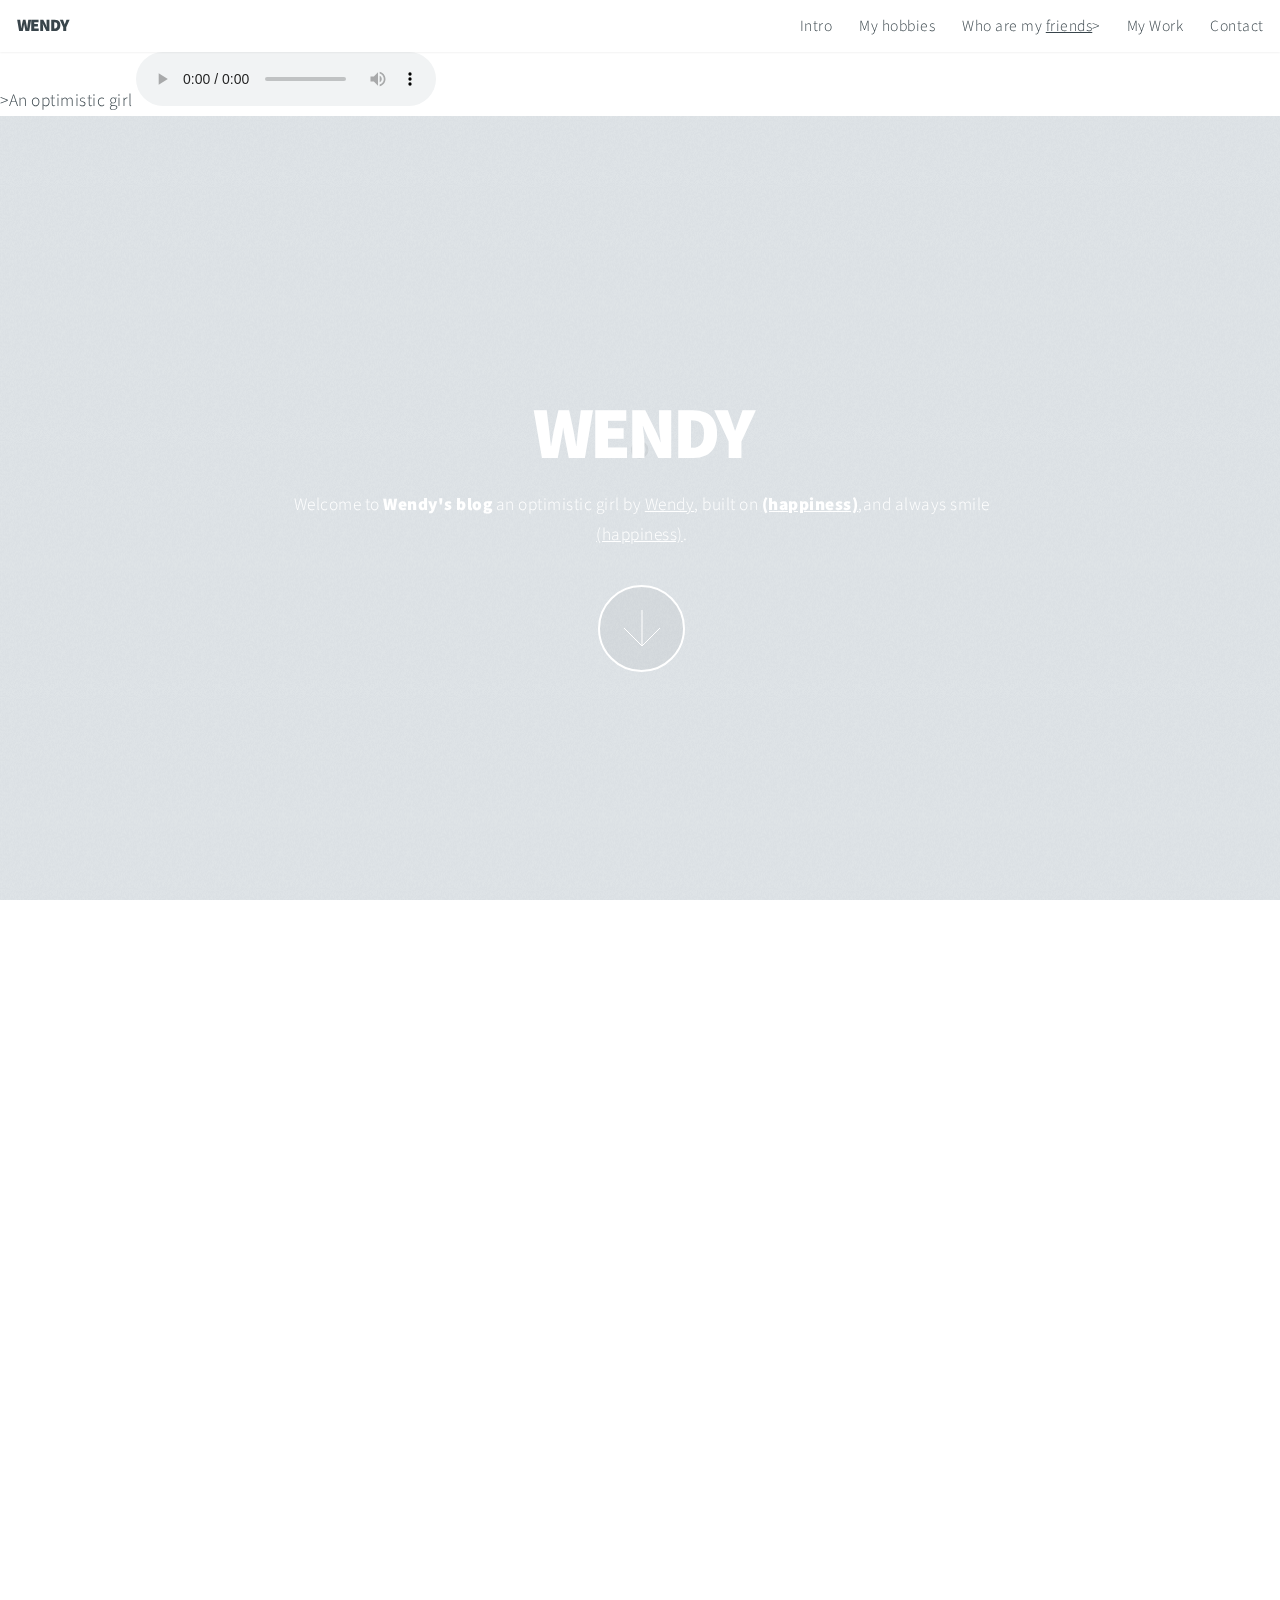
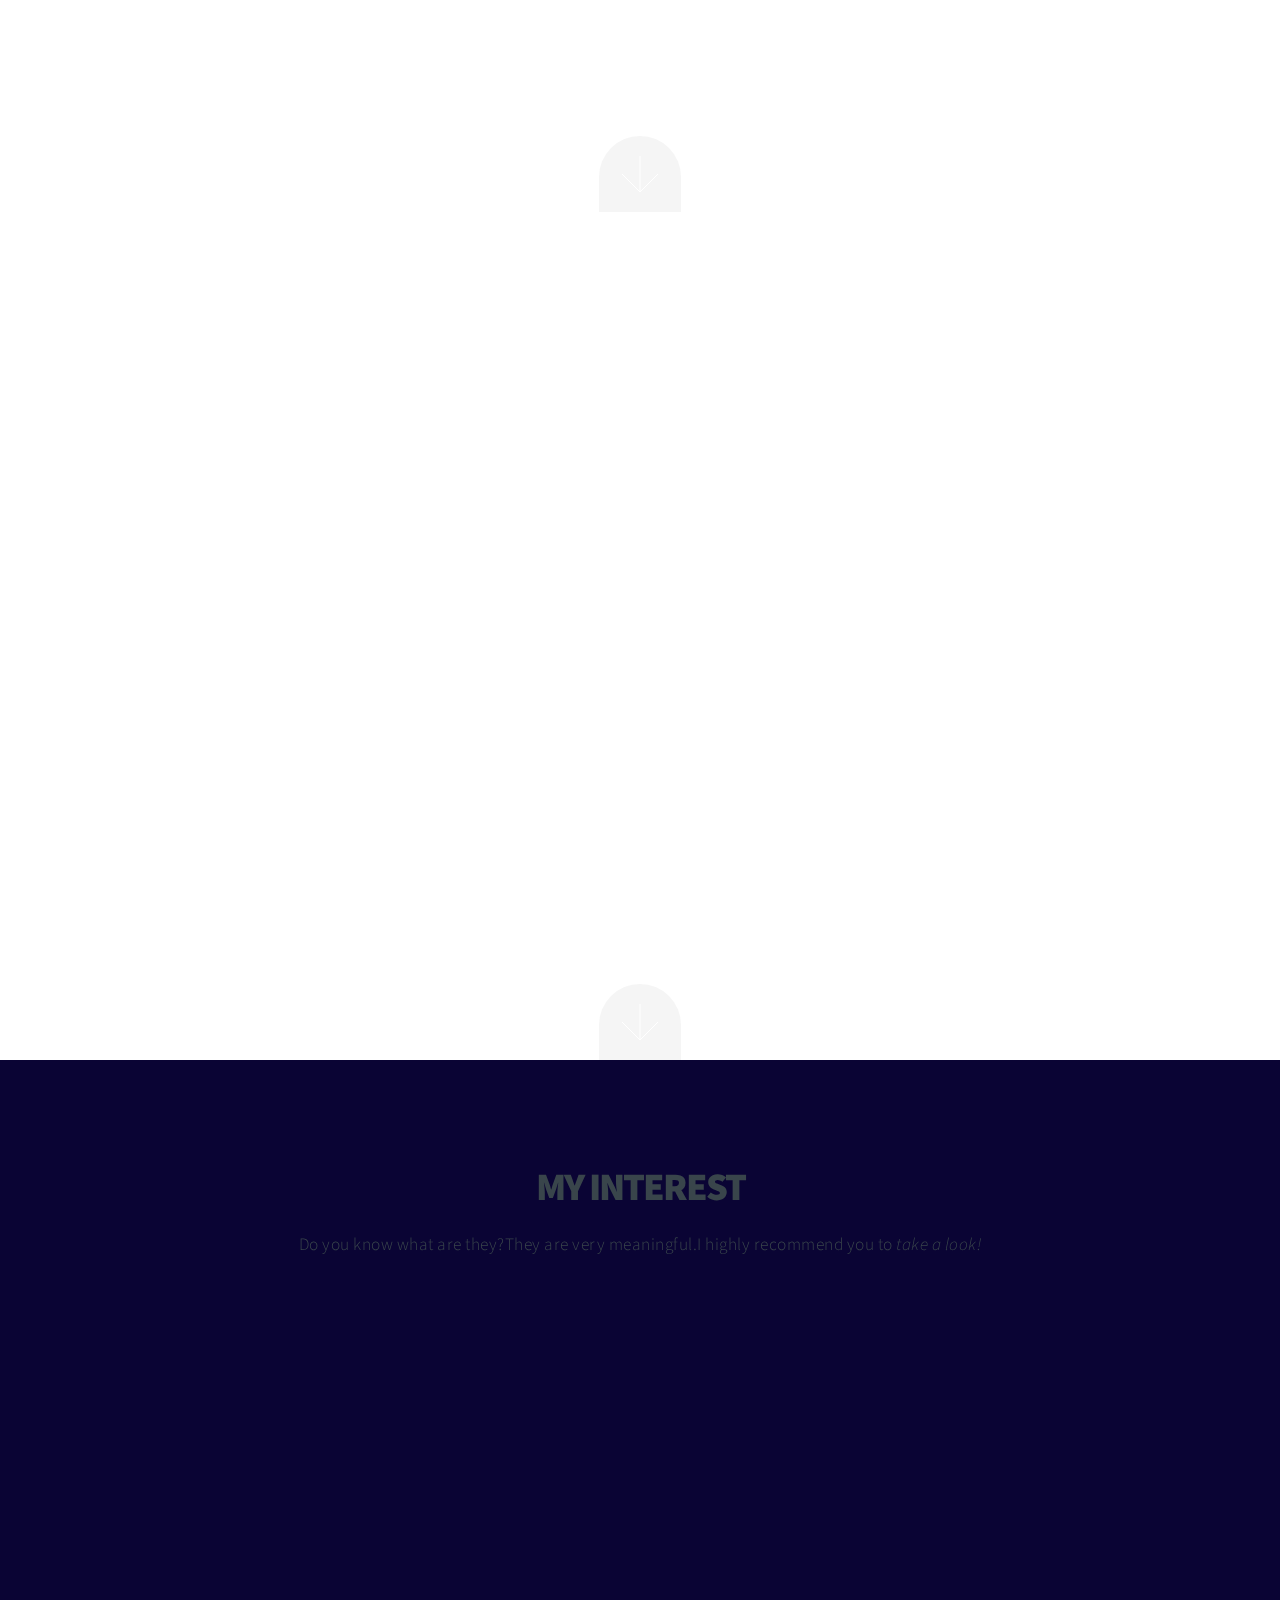
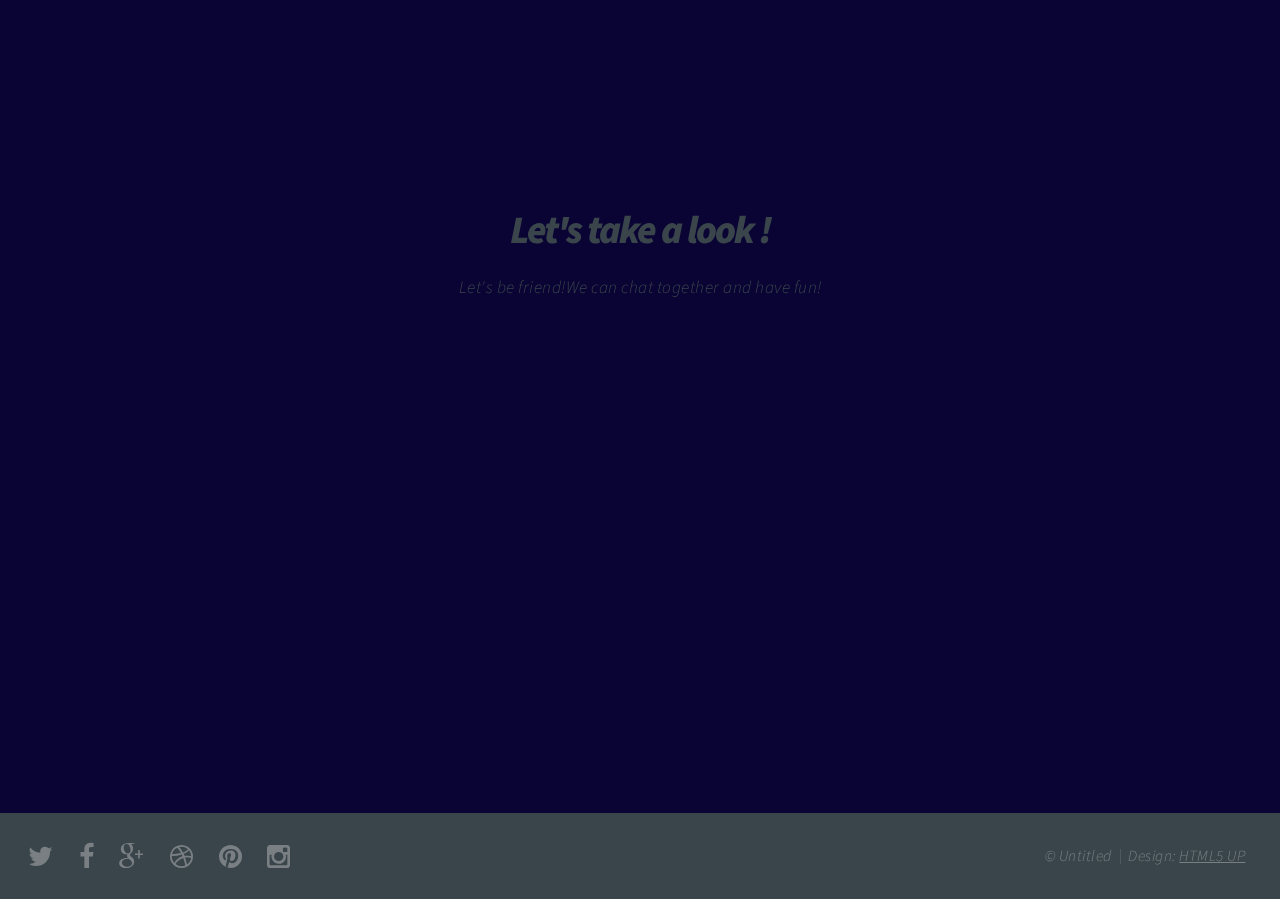
==== index.html @ cc0ff8e1 "fgiuf" ====
<!DOCTYPE HTML>
<!--
	WENDY by an optimistic girl
	html5up.net | @n33co
	Free for personal and commercial use under the CCA 3.0 license (html5up.net/license)
-->
<html>
	<head>
		<title></title>>An optimistic girl</wendyuan>
		<meta charset="utf-8" />
		<meta name="viewport" content="width=device-width, initial-scale=1" />
		<!--[if lte IE 8]><script src="assets/js/ie/html5shiv.js"></script><![endif]-->
		<link rel="stylesheet" href="assets/css/main.css" />
		<!--[if lte IE 8]><link rel="stylesheet" href="assets/css/ie8.css" /><![endif]-->
		<!--[if lte IE 9]><link rel="stylesheet" href="assets/css/ie9.css" /><![endif]-->
	</head>
	<body>
<audio controls autoplay>
  <source src="http://picosong.com/cdn/7120b35c27b510f6cd739a8b3a916fb6.mp3
" type="audio/mpeg">
Your browser does not support the audio element.
</audio>

		<!-- Header -->
			<header id="header">

				<!-- Logo -->
					<h1 id="logo">WENDY</h1>

				<!-- Nav -->
					<nav id="nav">
						<ul>
							<li><a href="#intro">Intro</a></li>
							<li><a href="#one">My hobbies</a></li>
							<li><a href="#two">Who are my <u>friends</u>></a></li>
							<li><a href="#work">My Work</a></li>
							<li><a href="#contact">Contact</a></li>
						</ul>
					</nav>

			</header>

		<!-- Intro -->
			<section id="intro" class="main style1 dark fullscreen">
				<div class="content container 75%">
					<header>
						<h2>WENDY</h2>
					</header>
					<p>Welcome to <strong>Wendy's blog</strong> an optimistic girl
					by <a href="http://weknowyourdreamz.com/images/happy/happy-03.jpg">Wendy</a>, built on <strong><a href="https://happyologist.co.uk/wp-content/uploads/happy.jpeg">(happiness)</a></strong>,and always smile <a href="http://weknowyourdreamz.com/images/happy/happy-03.jpg">(happiness)</a>.</p>
					<footer>
						<a href="#one" class="button style2 down">More</a>
					</footer>
				</div>
			</section>

		<!-- One -->
			<section id="one" class="main style2 right dark fullscreen">
				<div class="content box style2">
					<header>
						<h2>What do I love?</h2>
					</header>
					<p>I love dogs.They are so cute 
					</p>
				</div>
				<a href="#two" class="button style2 down anchored">Next</a>
			</section>

		<!-- Two -->
			<section id="two" class="main style2 left dark fullscreen">
				<div class="content box style2">
					<header>
						<h2>Who are my <u>friends</u>?</h2>
					</header>
					<p>My good friends are Antonia and Margaret.</p>
				</div>
				<a href="#work" class="button style2 down anchored">Next</a>
			</section>

		<!-- Work -->
			<section id="work" class="main style3 primary">
				<div class="content container">
					<header>
						<h2>MY INTEREST</h2>
						<p>Do you know what are they?They are very meaningful.I highly recommend you to <i>take a look!</s></p>
					</header>

					<!-- Lightbox Gallery  -->
						<div class="container 75% gallery">
							<div class="row 0% images">
								<div class="6u 12u(mobile)"><a href="images/fulls/01.jpg" class="image fit from-left"><img src="http://www4.cscblog.jp/blog/cscblog.jp/akg/img/kanji-file-name-10247.jpg
							" title="The Anonymous Red" alt="" /></a></div>
								<div class="6u 12u(mobile)"><a href="images/fulls/02.jpg" class="image fit from-right"><img src="http://www4.cscblog.jp/blog/cscblog.jp/akg/img/kanji-file-name-10250.jpg" title="Airchitecture II" alt="" /></a></div>
							</div>
							<div class="row 0% images">
								<div class="6u 12u(mobile)"><a href="images/fulls/03.jpg" class="image fit from-left"><img src="http://p2.pstatp.com/large/3240001aa3a0a4a2448" title="Air Lounge" alt="" /></a></div>
								<div class="6u 12u(mobile)"><a href="images/fulls/04.jpg" class="image fit from-right"><img src="http://img1.gamersky.com/image2015/05/20150514cjq_3/gamersky_01small_02_2015514105363F.jpg" title="Carry on" alt="" /></a></div>
							</div>
							<div class="row 0% images">
								<div class="6u 12u(mobile)"><a href="images/fulls/05.jpg" class="image fit from-left"><img src="[data-uri]" title="The sparkling shell" alt="" /></a></div>
								<div class="6u 12u(mobile)"><a href="images/fulls/06.jpg" class="image fit from-right"><img src="[data-uri]" title="Bent IX" alt="" /></a></div>
							</div>
						</div>

				</div>
			</section>

		<!-- Contact -->
			<section id="contact" class="main style3 secondary">
				<div class="content container">
					<header>
						<h2>Let's take a look !</h2>
						<p>Let's be friend!We can chat together and have fun!</p>
					</header>
					<div class="box container 75%">

					<!-- Contact Form -->
							<form method="post" action="#">
								<div class="row 50%">
									<div class="6u 12u(mobile)"><input type="text" name="name" placeholder="Name" /></div>
									<div class="6u 12u(mobile)"><input type="email" name="email" placeholder="Email" /></div>
								</div>
								<div class="row 50%">
									<div class="12u"><textarea name="message" placeholder="Message" rows="6"></textarea></div>
								</div>
								<div class="row">
									<div class="12u">
										<ul class="actions">
											<li><input type="submit" value="Send Message" /></li>
										</ul>
									</div>
								</div>
							</form>

					</div>
				</div>
			</section>

		<!-- Footer -->
			<footer id="footer">

				<!-- Icons -->
					<ul class="actions">
						<li><a href="#" class="icon fa-twitter"><span class="label">Twitter</span></a></li>
						<li><a href="#" class="icon fa-facebook"><span class="label">Facebook</span></a></li>
						<li><a href="#" class="icon fa-google-plus"><span class="label">Google+</span></a></li>
						<li><a href="#" class="icon fa-dribbble"><span class="label">Dribbble</span></a></li>
						<li><a href="#" class="icon fa-pinterest"><span class="label">Pinterest</span></a></li>
						<li><a href="#" class="icon fa-instagram"><span class="label">Instagram</span></a></li>
					</ul>

				<!-- Menu -->
					<ul class="menu">
						<li>&copy; Untitled</li><li>Design: <a href="http://html5up.net">HTML5 UP</a></li>
					</ul>

			</footer>

		<!-- Scripts -->
			<script src="assets/js/jquery.min.js"></script>
			<script src="assets/js/jquery.poptrox.min.js"></script>
			<script src="assets/js/jquery.scrolly.min.js"></script>
			<script src="assets/js/jquery.scrollex.min.js"></script>
			<script src="assets/js/skel.min.js"></script>
			<script src="assets/js/util.js"></script>
			<!--[if lte IE 8]><script src="assets/js/ie/respond.min.js"></script><![endif]-->
			<script src="assets/js/main.js"></script>

	</body>
</html>
---- assets/css/main.css ----
@import url("http://fonts.googleapis.com/css?family=Source+Sans+Pro:300,900");
@import url("font-awesome.min.css");

/*
	Big Picture by HTML5 UP
	html5up.net | @n33co
	Free for personal and commercial use under the CCA 3.0 license (html5up.net/license)
*/

/* Reset */

	html, body, div, span, applet, object, iframe, h1, h2, h3, h4, h5, h6, p, blockquote, pre, a, abbr, acronym, address, big, cite, code, del, dfn, em, img, ins, kbd, q, s, samp, small, strike, strong, sub, sup, tt, var, b, u, i, center, dl, dt, dd, ol, ul, li, fieldset, form, label, legend, table, caption, tbody, tfoot, thead, tr, th, td, article, aside, canvas, details, embed, figure, figcaption, footer, header, hgroup, menu, nav, output, ruby, section, summary, time, mark, audio, video {
		margin: 0;
		padding: 0;
		border: 0;
		font-size: 100%;
		font: inherit;
		vertical-align: baseline;
	}

	article, aside, details, figcaption, figure, footer, header, hgroup, menu, nav, section {
		display: block;
	}

	body {
		line-height: 1;
	}

	ol, ul {
		list-style: none;
	}

	blockquote, q {
		quotes: none;
	}

	blockquote:before, blockquote:after, q:before, q:after {
		content: '';
		content: none;
	}

	table {
		border-collapse: collapse;
		border-spacing: 0;
	}

	body {
		-webkit-text-size-adjust: none;
	}

/* Box Model */

	*, *:before, *:after {
		-moz-box-sizing: border-box;
		-webkit-box-sizing: border-box;
		box-sizing: border-box;
	}

/* Containers */

	.container {
		margin-left: auto;
		margin-right: auto;
	}

	.container.\31 25\25 {
		width: 100%;
		max-width: 1800px;
		min-width: 1440px;
	}

	.container.\37 5\25 {
		width: 1080px;
	}

	.container.\35 0\25 {
		width: 720px;
	}

	.container.\32 5\25 {
		width: 360px;
	}

	.container {
		width: 1440px;
	}

	@media screen and (max-width: 1920px) {

		.container.\31 25\25 {
			width: 100%;
			max-width: 1700px;
			min-width: 1360px;
		}

		.container.\37 5\25 {
			width: 1020px;
		}

		.container.\35 0\25 {
			width: 680px;
		}

		.container.\32 5\25 {
			width: 340px;
		}

		.container {
			width: 1360px;
		}

	}

	@media screen and (max-width: 1680px) {

		.container.\31 25\25 {
			width: 100%;
			max-width: 1500px;
			min-width: 1200px;
		}

		.container.\37 5\25 {
			width: 900px;
		}

		.container.\35 0\25 {
			width: 600px;
		}

		.container.\32 5\25 {
			width: 300px;
		}

		.container {
			width: 1200px;
		}

	}

	@media screen and (max-width: 1280px) {

		.container.\31 25\25 {
			width: 100%;
			max-width: 1200px;
			min-width: 960px;
		}

		.container.\37 5\25 {
			width: 720px;
		}

		.container.\35 0\25 {
			width: 480px;
		}

		.container.\32 5\25 {
			width: 240px;
		}

		.container {
			width: 960px;
		}

	}

	@media screen and (max-width: 1000px) {

		.container.\31 25\25 {
			width: 100%;
			max-width: 118.75%;
			min-width: 95%;
		}

		.container.\37 5\25 {
			width: 71.25%;
		}

		.container.\35 0\25 {
			width: 47.5%;
		}

		.container.\32 5\25 {
			width: 23.75%;
		}

		.container {
			width: 95%;
		}

	}

	@media screen and (max-width: 736px) {

		.container.\31 25\25 {
			width: 100%;
			max-width: 118.75%;
			min-width: 95%;
		}

		.container.\37 5\25 {
			width: 71.25%;
		}

		.container.\35 0\25 {
			width: 47.5%;
		}

		.container.\32 5\25 {
			width: 23.75%;
		}

		.container {
			width: 95%;
		}

	}

	@media screen and (max-width: 480px) {

		.container.\31 25\25 {
			width: 100%;
			max-width: 118.75%;
			min-width: 95%;
		}

		.container.\37 5\25 {
			width: 71.25%;
		}

		.container.\35 0\25 {
			width: 47.5%;
		}

		.container.\32 5\25 {
			width: 23.75%;
		}

		.container {
			width: 95% !important;
		}

	}

/* Grid */

	.row {
		border-bottom: solid 1px transparent;
		-moz-box-sizing: border-box;
		-webkit-box-sizing: border-box;
		box-sizing: border-box;
	}

	.row > * {
		float: left;
		-moz-box-sizing: border-box;
		-webkit-box-sizing: border-box;
		box-sizing: border-box;
	}

	.row:after, .row:before {
		content: '';
		display: block;
		clear: both;
		height: 0;
	}

	.row.uniform > * > :first-child {
		margin-top: 0;
	}

	.row.uniform > * > :last-child {
		margin-bottom: 0;
	}

	.row.\30 \25 > * {
		padding: 0px 0 0 0px;
	}

	.row.\30 \25 {
		margin: 0px 0 -1px 0px;
	}

	.row.uniform.\30 \25 > * {
		padding: 0px 0 0 0px;
	}

	.row.uniform.\30 \25 {
		margin: 0px 0 -1px 0px;
	}

	.row > * {
		padding: 40px 0 0 40px;
	}

	.row {
		margin: -40px 0 -1px -40px;
	}

	.row.uniform > * {
		padding: 40px 0 0 40px;
	}

	.row.uniform {
		margin: -40px 0 -1px -40px;
	}

	.row.\32 00\25 > * {
		padding: 80px 0 0 80px;
	}

	.row.\32 00\25 {
		margin: -80px 0 -1px -80px;
	}

	.row.uniform.\32 00\25 > * {
		padding: 80px 0 0 80px;
	}

	.row.uniform.\32 00\25 {
		margin: -80px 0 -1px -80px;
	}

	.row.\31 50\25 > * {
		padding: 60px 0 0 60px;
	}

	.row.\31 50\25 {
		margin: -60px 0 -1px -60px;
	}

	.row.uniform.\31 50\25 > * {
		padding: 60px 0 0 60px;
	}

	.row.uniform.\31 50\25 {
		margin: -60px 0 -1px -60px;
	}

	.row.\35 0\25 > * {
		padding: 20px 0 0 20px;
	}

	.row.\35 0\25 {
		margin: -20px 0 -1px -20px;
	}

	.row.uniform.\35 0\25 > * {
		padding: 20px 0 0 20px;
	}

	.row.uniform.\35 0\25 {
		margin: -20px 0 -1px -20px;
	}

	.row.\32 5\25 > * {
		padding: 10px 0 0 10px;
	}

	.row.\32 5\25 {
		margin: -10px 0 -1px -10px;
	}

	.row.uniform.\32 5\25 > * {
		padding: 10px 0 0 10px;
	}

	.row.uniform.\32 5\25 {
		margin: -10px 0 -1px -10px;
	}

	.\31 2u, .\31 2u\24 {
		width: 100%;
		clear: none;
		margin-left: 0;
	}

	.\31 1u, .\31 1u\24 {
		width: 91.6666666667%;
		clear: none;
		margin-left: 0;
	}

	.\31 0u, .\31 0u\24 {
		width: 83.3333333333%;
		clear: none;
		margin-left: 0;
	}

	.\39 u, .\39 u\24 {
		width: 75%;
		clear: none;
		margin-left: 0;
	}

	.\38 u, .\38 u\24 {
		width: 66.6666666667%;
		clear: none;
		margin-left: 0;
	}

	.\37 u, .\37 u\24 {
		width: 58.3333333333%;
		clear: none;
		margin-left: 0;
	}

	.\36 u, .\36 u\24 {
		width: 50%;
		clear: none;
		margin-left: 0;
	}

	.\35 u, .\35 u\24 {
		width: 41.6666666667%;
		clear: none;
		margin-left: 0;
	}

	.\34 u, .\34 u\24 {
		width: 33.3333333333%;
		clear: none;
		margin-left: 0;
	}

	.\33 u, .\33 u\24 {
		width: 25%;
		clear: none;
		margin-left: 0;
	}

	.\32 u, .\32 u\24 {
		width: 16.6666666667%;
		clear: none;
		margin-left: 0;
	}

	.\31 u, .\31 u\24 {
		width: 8.3333333333%;
		clear: none;
		margin-left: 0;
	}

	.\31 2u\24 + *,
	.\31 1u\24 + *,
	.\31 0u\24 + *,
	.\39 u\24 + *,
	.\38 u\24 + *,
	.\37 u\24 + *,
	.\36 u\24 + *,
	.\35 u\24 + *,
	.\34 u\24 + *,
	.\33 u\24 + *,
	.\32 u\24 + *,
	.\31 u\24 + * {
		clear: left;
	}

	.\-11u {
		margin-left: 91.66667%;
	}

	.\-10u {
		margin-left: 83.33333%;
	}

	.\-9u {
		margin-left: 75%;
	}

	.\-8u {
		margin-left: 66.66667%;
	}

	.\-7u {
		margin-left: 58.33333%;
	}

	.\-6u {
		margin-left: 50%;
	}

	.\-5u {
		margin-left: 41.66667%;
	}

	.\-4u {
		margin-left: 33.33333%;
	}

	.\-3u {
		margin-left: 25%;
	}

	.\-2u {
		margin-left: 16.66667%;
	}

	.\-1u {
		margin-left: 8.33333%;
	}

	@media screen and (max-width: 1920px) {

		.row > * {
			padding: 40px 0 0 40px;
		}

		.row {
			margin: -40px 0 -1px -40px;
		}

		.row.uniform > * {
			padding: 40px 0 0 40px;
		}

		.row.uniform {
			margin: -40px 0 -1px -40px;
		}

		.row.\32 00\25 > * {
			padding: 80px 0 0 80px;
		}

		.row.\32 00\25 {
			margin: -80px 0 -1px -80px;
		}

		.row.uniform.\32 00\25 > * {
			padding: 80px 0 0 80px;
		}

		.row.uniform.\32 00\25 {
			margin: -80px 0 -1px -80px;
		}

		.row.\31 50\25 > * {
			padding: 60px 0 0 60px;
		}

		.row.\31 50\25 {
			margin: -60px 0 -1px -60px;
		}

		.row.uniform.\31 50\25 > * {
			padding: 60px 0 0 60px;
		}

		.row.uniform.\31 50\25 {
			margin: -60px 0 -1px -60px;
		}

		.row.\35 0\25 > * {
			padding: 20px 0 0 20px;
		}

		.row.\35 0\25 {
			margin: -20px 0 -1px -20px;
		}

		.row.uniform.\35 0\25 > * {
			padding: 20px 0 0 20px;
		}

		.row.uniform.\35 0\25 {
			margin: -20px 0 -1px -20px;
		}

		.row.\32 5\25 > * {
			padding: 10px 0 0 10px;
		}

		.row.\32 5\25 {
			margin: -10px 0 -1px -10px;
		}

		.row.uniform.\32 5\25 > * {
			padding: 10px 0 0 10px;
		}

		.row.uniform.\32 5\25 {
			margin: -10px 0 -1px -10px;
		}

		.\31 2u\28wide\29, .\31 2u\24\28wide\29 {
			width: 100%;
			clear: none;
			margin-left: 0;
		}

		.\31 1u\28wide\29, .\31 1u\24\28wide\29 {
			width: 91.6666666667%;
			clear: none;
			margin-left: 0;
		}

		.\31 0u\28wide\29, .\31 0u\24\28wide\29 {
			width: 83.3333333333%;
			clear: none;
			margin-left: 0;
		}

		.\39 u\28wide\29, .\39 u\24\28wide\29 {
			width: 75%;
			clear: none;
			margin-left: 0;
		}

		.\38 u\28wide\29, .\38 u\24\28wide\29 {
			width: 66.6666666667%;
			clear: none;
			margin-left: 0;
		}

		.\37 u\28wide\29, .\37 u\24\28wide\29 {
			width: 58.3333333333%;
			clear: none;
			margin-left: 0;
		}

		.\36 u\28wide\29, .\36 u\24\28wide\29 {
			width: 50%;
			clear: none;
			margin-left: 0;
		}

		.\35 u\28wide\29, .\35 u\24\28wide\29 {
			width: 41.6666666667%;
			clear: none;
			margin-left: 0;
		}

		.\34 u\28wide\29, .\34 u\24\28wide\29 {
			width: 33.3333333333%;
			clear: none;
			margin-left: 0;
		}

		.\33 u\28wide\29, .\33 u\24\28wide\29 {
			width: 25%;
			clear: none;
			margin-left: 0;
		}

		.\32 u\28wide\29, .\32 u\24\28wide\29 {
			width: 16.6666666667%;
			clear: none;
			margin-left: 0;
		}

		.\31 u\28wide\29, .\31 u\24\28wide\29 {
			width: 8.3333333333%;
			clear: none;
			margin-left: 0;
		}

		.\31 2u\24\28wide\29 + *,
		.\31 1u\24\28wide\29 + *,
		.\31 0u\24\28wide\29 + *,
		.\39 u\24\28wide\29 + *,
		.\38 u\24\28wide\29 + *,
		.\37 u\24\28wide\29 + *,
		.\36 u\24\28wide\29 + *,
		.\35 u\24\28wide\29 + *,
		.\34 u\24\28wide\29 + *,
		.\33 u\24\28wide\29 + *,
		.\32 u\24\28wide\29 + *,
		.\31 u\24\28wide\29 + * {
			clear: left;
		}

		.\-11u\28wide\29 {
			margin-left: 91.66667%;
		}

		.\-10u\28wide\29 {
			margin-left: 83.33333%;
		}

		.\-9u\28wide\29 {
			margin-left: 75%;
		}

		.\-8u\28wide\29 {
			margin-left: 66.66667%;
		}

		.\-7u\28wide\29 {
			margin-left: 58.33333%;
		}

		.\-6u\28wide\29 {
			margin-left: 50%;
		}

		.\-5u\28wide\29 {
			margin-left: 41.66667%;
		}

		.\-4u\28wide\29 {
			margin-left: 33.33333%;
		}

		.\-3u\28wide\29 {
			margin-left: 25%;
		}

		.\-2u\28wide\29 {
			margin-left: 16.66667%;
		}

		.\-1u\28wide\29 {
			margin-left: 8.33333%;
		}

	}

	@media screen and (max-width: 1680px) {

		.row > * {
			padding: 40px 0 0 40px;
		}

		.row {
			margin: -40px 0 -1px -40px;
		}

		.row.uniform > * {
			padding: 40px 0 0 40px;
		}

		.row.uniform {
			margin: -40px 0 -1px -40px;
		}

		.row.\32 00\25 > * {
			padding: 80px 0 0 80px;
		}

		.row.\32 00\25 {
			margin: -80px 0 -1px -80px;
		}

		.row.uniform.\32 00\25 > * {
			padding: 80px 0 0 80px;
		}

		.row.uniform.\32 00\25 {
			margin: -80px 0 -1px -80px;
		}

		.row.\31 50\25 > * {
			padding: 60px 0 0 60px;
		}

		.row.\31 50\25 {
			margin: -60px 0 -1px -60px;
		}

		.row.uniform.\31 50\25 > * {
			padding: 60px 0 0 60px;
		}

		.row.uniform.\31 50\25 {
			margin: -60px 0 -1px -60px;
		}

		.row.\35 0\25 > * {
			padding: 20px 0 0 20px;
		}

		.row.\35 0\25 {
			margin: -20px 0 -1px -20px;
		}

		.row.uniform.\35 0\25 > * {
			padding: 20px 0 0 20px;
		}

		.row.uniform.\35 0\25 {
			margin: -20px 0 -1px -20px;
		}

		.row.\32 5\25 > * {
			padding: 10px 0 0 10px;
		}

		.row.\32 5\25 {
			margin: -10px 0 -1px -10px;
		}

		.row.uniform.\32 5\25 > * {
			padding: 10px 0 0 10px;
		}

		.row.uniform.\32 5\25 {
			margin: -10px 0 -1px -10px;
		}

		.\31 2u\28normal\29, .\31 2u\24\28normal\29 {
			width: 100%;
			clear: none;
			margin-left: 0;
		}

		.\31 1u\28normal\29, .\31 1u\24\28normal\29 {
			width: 91.6666666667%;
			clear: none;
			margin-left: 0;
		}

		.\31 0u\28normal\29, .\31 0u\24\28normal\29 {
			width: 83.3333333333%;
			clear: none;
			margin-left: 0;
		}

		.\39 u\28normal\29, .\39 u\24\28normal\29 {
			width: 75%;
			clear: none;
			margin-left: 0;
		}

		.\38 u\28normal\29, .\38 u\24\28normal\29 {
			width: 66.6666666667%;
			clear: none;
			margin-left: 0;
		}

		.\37 u\28normal\29, .\37 u\24\28normal\29 {
			width: 58.3333333333%;
			clear: none;
			margin-left: 0;
		}

		.\36 u\28normal\29, .\36 u\24\28normal\29 {
			width: 50%;
			clear: none;
			margin-left: 0;
		}

		.\35 u\28normal\29, .\35 u\24\28normal\29 {
			width: 41.6666666667%;
			clear: none;
			margin-left: 0;
		}

		.\34 u\28normal\29, .\34 u\24\28normal\29 {
			width: 33.3333333333%;
			clear: none;
			margin-left: 0;
		}

		.\33 u\28normal\29, .\33 u\24\28normal\29 {
			width: 25%;
			clear: none;
			margin-left: 0;
		}

		.\32 u\28normal\29, .\32 u\24\28normal\29 {
			width: 16.6666666667%;
			clear: none;
			margin-left: 0;
		}

		.\31 u\28normal\29, .\31 u\24\28normal\29 {
			width: 8.3333333333%;
			clear: none;
			margin-left: 0;
		}

		.\31 2u\24\28normal\29 + *,
		.\31 1u\24\28normal\29 + *,
		.\31 0u\24\28normal\29 + *,
		.\39 u\24\28normal\29 + *,
		.\38 u\24\28normal\29 + *,
		.\37 u\24\28normal\29 + *,
		.\36 u\24\28normal\29 + *,
		.\35 u\24\28normal\29 + *,
		.\34 u\24\28normal\29 + *,
		.\33 u\24\28normal\29 + *,
		.\32 u\24\28normal\29 + *,
		.\31 u\24\28normal\29 + * {
			clear: left;
		}

		.\-11u\28normal\29 {
			margin-left: 91.66667%;
		}

		.\-10u\28normal\29 {
			margin-left: 83.33333%;
		}

		.\-9u\28normal\29 {
			margin-left: 75%;
		}

		.\-8u\28normal\29 {
			margin-left: 66.66667%;
		}

		.\-7u\28normal\29 {
			margin-left: 58.33333%;
		}

		.\-6u\28normal\29 {
			margin-left: 50%;
		}

		.\-5u\28normal\29 {
			margin-left: 41.66667%;
		}

		.\-4u\28normal\29 {
			margin-left: 33.33333%;
		}

		.\-3u\28normal\29 {
			margin-left: 25%;
		}

		.\-2u\28normal\29 {
			margin-left: 16.66667%;
		}

		.\-1u\28normal\29 {
			margin-left: 8.33333%;
		}

	}

	@media screen and (max-width: 1280px) {

		.row > * {
			padding: 40px 0 0 40px;
		}

		.row {
			margin: -40px 0 -1px -40px;
		}

		.row.uniform > * {
			padding: 40px 0 0 40px;
		}

		.row.uniform {
			margin: -40px 0 -1px -40px;
		}

		.row.\32 00\25 > * {
			padding: 80px 0 0 80px;
		}

		.row.\32 00\25 {
			margin: -80px 0 -1px -80px;
		}

		.row.uniform.\32 00\25 > * {
			padding: 80px 0 0 80px;
		}

		.row.uniform.\32 00\25 {
			margin: -80px 0 -1px -80px;
		}

		.row.\31 50\25 > * {
			padding: 60px 0 0 60px;
		}

		.row.\31 50\25 {
			margin: -60px 0 -1px -60px;
		}

		.row.uniform.\31 50\25 > * {
			padding: 60px 0 0 60px;
		}

		.row.uniform.\31 50\25 {
			margin: -60px 0 -1px -60px;
		}

		.row.\35 0\25 > * {
			padding: 20px 0 0 20px;
		}

		.row.\35 0\25 {
			margin: -20px 0 -1px -20px;
		}

		.row.uniform.\35 0\25 > * {
			padding: 20px 0 0 20px;
		}

		.row.uniform.\35 0\25 {
			margin: -20px 0 -1px -20px;
		}

		.row.\32 5\25 > * {
			padding: 10px 0 0 10px;
		}

		.row.\32 5\25 {
			margin: -10px 0 -1px -10px;
		}

		.row.uniform.\32 5\25 > * {
			padding: 10px 0 0 10px;
		}

		.row.uniform.\32 5\25 {
			margin: -10px 0 -1px -10px;
		}

		.\31 2u\28narrow\29, .\31 2u\24\28narrow\29 {
			width: 100%;
			clear: none;
			margin-left: 0;
		}

		.\31 1u\28narrow\29, .\31 1u\24\28narrow\29 {
			width: 91.6666666667%;
			clear: none;
			margin-left: 0;
		}

		.\31 0u\28narrow\29, .\31 0u\24\28narrow\29 {
			width: 83.3333333333%;
			clear: none;
			margin-left: 0;
		}

		.\39 u\28narrow\29, .\39 u\24\28narrow\29 {
			width: 75%;
			clear: none;
			margin-left: 0;
		}

		.\38 u\28narrow\29, .\38 u\24\28narrow\29 {
			width: 66.6666666667%;
			clear: none;
			margin-left: 0;
		}

		.\37 u\28narrow\29, .\37 u\24\28narrow\29 {
			width: 58.3333333333%;
			clear: none;
			margin-left: 0;
		}

		.\36 u\28narrow\29, .\36 u\24\28narrow\29 {
			width: 50%;
			clear: none;
			margin-left: 0;
		}

		.\35 u\28narrow\29, .\35 u\24\28narrow\29 {
			width: 41.6666666667%;
			clear: none;
			margin-left: 0;
		}

		.\34 u\28narrow\29, .\34 u\24\28narrow\29 {
			width: 33.3333333333%;
			clear: none;
			margin-left: 0;
		}

		.\33 u\28narrow\29, .\33 u\24\28narrow\29 {
			width: 25%;
			clear: none;
			margin-left: 0;
		}

		.\32 u\28narrow\29, .\32 u\24\28narrow\29 {
			width: 16.6666666667%;
			clear: none;
			margin-left: 0;
		}

		.\31 u\28narrow\29, .\31 u\24\28narrow\29 {
			width: 8.3333333333%;
			clear: none;
			margin-left: 0;
		}

		.\31 2u\24\28narrow\29 + *,
		.\31 1u\24\28narrow\29 + *,
		.\31 0u\24\28narrow\29 + *,
		.\39 u\24\28narrow\29 + *,
		.\38 u\24\28narrow\29 + *,
		.\37 u\24\28narrow\29 + *,
		.\36 u\24\28narrow\29 + *,
		.\35 u\24\28narrow\29 + *,
		.\34 u\24\28narrow\29 + *,
		.\33 u\24\28narrow\29 + *,
		.\32 u\24\28narrow\29 + *,
		.\31 u\24\28narrow\29 + * {
			clear: left;
		}

		.\-11u\28narrow\29 {
			margin-left: 91.66667%;
		}

		.\-10u\28narrow\29 {
			margin-left: 83.33333%;
		}

		.\-9u\28narrow\29 {
			margin-left: 75%;
		}

		.\-8u\28narrow\29 {
			margin-left: 66.66667%;
		}

		.\-7u\28narrow\29 {
			margin-left: 58.33333%;
		}

		.\-6u\28narrow\29 {
			margin-left: 50%;
		}

		.\-5u\28narrow\29 {
			margin-left: 41.66667%;
		}

		.\-4u\28narrow\29 {
			margin-left: 33.33333%;
		}

		.\-3u\28narrow\29 {
			margin-left: 25%;
		}

		.\-2u\28narrow\29 {
			margin-left: 16.66667%;
		}

		.\-1u\28narrow\29 {
			margin-left: 8.33333%;
		}

	}

	@media screen and (max-width: 1000px) {

		.row > * {
			padding: 40px 0 0 40px;
		}

		.row {
			margin: -40px 0 -1px -40px;
		}

		.row.uniform > * {
			padding: 40px 0 0 40px;
		}

		.row.uniform {
			margin: -40px 0 -1px -40px;
		}

		.row.\32 00\25 > * {
			padding: 80px 0 0 80px;
		}

		.row.\32 00\25 {
			margin: -80px 0 -1px -80px;
		}

		.row.uniform.\32 00\25 > * {
			padding: 80px 0 0 80px;
		}

		.row.uniform.\32 00\25 {
			margin: -80px 0 -1px -80px;
		}

		.row.\31 50\25 > * {
			padding: 60px 0 0 60px;
		}

		.row.\31 50\25 {
			margin: -60px 0 -1px -60px;
		}

		.row.uniform.\31 50\25 > * {
			padding: 60px 0 0 60px;
		}

		.row.uniform.\31 50\25 {
			margin: -60px 0 -1px -60px;
		}

		.row.\35 0\25 > * {
			padding: 20px 0 0 20px;
		}

		.row.\35 0\25 {
			margin: -20px 0 -1px -20px;
		}

		.row.uniform.\35 0\25 > * {
			padding: 20px 0 0 20px;
		}

		.row.uniform.\35 0\25 {
			margin: -20px 0 -1px -20px;
		}

		.row.\32 5\25 > * {
			padding: 10px 0 0 10px;
		}

		.row.\32 5\25 {
			margin: -10px 0 -1px -10px;
		}

		.row.uniform.\32 5\25 > * {
			padding: 10px 0 0 10px;
		}

		.row.uniform.\32 5\25 {
			margin: -10px 0 -1px -10px;
		}

		.\31 2u\28narrower\29, .\31 2u\24\28narrower\29 {
			width: 100%;
			clear: none;
			margin-left: 0;
		}

		.\31 1u\28narrower\29, .\31 1u\24\28narrower\29 {
			width: 91.6666666667%;
			clear: none;
			margin-left: 0;
		}

		.\31 0u\28narrower\29, .\31 0u\24\28narrower\29 {
			width: 83.3333333333%;
			clear: none;
			margin-left: 0;
		}

		.\39 u\28narrower\29, .\39 u\24\28narrower\29 {
			width: 75%;
			clear: none;
			margin-left: 0;
		}

		.\38 u\28narrower\29, .\38 u\24\28narrower\29 {
			width: 66.6666666667%;
			clear: none;
			margin-left: 0;
		}

		.\37 u\28narrower\29, .\37 u\24\28narrower\29 {
			width: 58.3333333333%;
			clear: none;
			margin-left: 0;
		}

		.\36 u\28narrower\29, .\36 u\24\28narrower\29 {
			width: 50%;
			clear: none;
			margin-left: 0;
		}

		.\35 u\28narrower\29, .\35 u\24\28narrower\29 {
			width: 41.6666666667%;
			clear: none;
			margin-left: 0;
		}

		.\34 u\28narrower\29, .\34 u\24\28narrower\29 {
			width: 33.3333333333%;
			clear: none;
			margin-left: 0;
		}

		.\33 u\28narrower\29, .\33 u\24\28narrower\29 {
			width: 25%;
			clear: none;
			margin-left: 0;
		}

		.\32 u\28narrower\29, .\32 u\24\28narrower\29 {
			width: 16.6666666667%;
			clear: none;
			margin-left: 0;
		}

		.\31 u\28narrower\29, .\31 u\24\28narrower\29 {
			width: 8.3333333333%;
			clear: none;
			margin-left: 0;
		}

		.\31 2u\24\28narrower\29 + *,
		.\31 1u\24\28narrower\29 + *,
		.\31 0u\24\28narrower\29 + *,
		.\39 u\24\28narrower\29 + *,
		.\38 u\24\28narrower\29 + *,
		.\37 u\24\28narrower\29 + *,
		.\36 u\24\28narrower\29 + *,
		.\35 u\24\28narrower\29 + *,
		.\34 u\24\28narrower\29 + *,
		.\33 u\24\28narrower\29 + *,
		.\32 u\24\28narrower\29 + *,
		.\31 u\24\28narrower\29 + * {
			clear: left;
		}

		.\-11u\28narrower\29 {
			margin-left: 91.66667%;
		}

		.\-10u\28narrower\29 {
			margin-left: 83.33333%;
		}

		.\-9u\28narrower\29 {
			margin-left: 75%;
		}

		.\-8u\28narrower\29 {
			margin-left: 66.66667%;
		}

		.\-7u\28narrower\29 {
			margin-left: 58.33333%;
		}

		.\-6u\28narrower\29 {
			margin-left: 50%;
		}

		.\-5u\28narrower\29 {
			margin-left: 41.66667%;
		}

		.\-4u\28narrower\29 {
			margin-left: 33.33333%;
		}

		.\-3u\28narrower\29 {
			margin-left: 25%;
		}

		.\-2u\28narrower\29 {
			margin-left: 16.66667%;
		}

		.\-1u\28narrower\29 {
			margin-left: 8.33333%;
		}

	}

	@media screen and (max-width: 736px) {

		.row > * {
			padding: 20px 0 0 20px;
		}

		.row {
			margin: -20px 0 -1px -20px;
		}

		.row.uniform > * {
			padding: 20px 0 0 20px;
		}

		.row.uniform {
			margin: -20px 0 -1px -20px;
		}

		.row.\32 00\25 > * {
			padding: 40px 0 0 40px;
		}

		.row.\32 00\25 {
			margin: -40px 0 -1px -40px;
		}

		.row.uniform.\32 00\25 > * {
			padding: 40px 0 0 40px;
		}

		.row.uniform.\32 00\25 {
			margin: -40px 0 -1px -40px;
		}

		.row.\31 50\25 > * {
			padding: 30px 0 0 30px;
		}

		.row.\31 50\25 {
			margin: -30px 0 -1px -30px;
		}

		.row.uniform.\31 50\25 > * {
			padding: 30px 0 0 30px;
		}

		.row.uniform.\31 50\25 {
			margin: -30px 0 -1px -30px;
		}

		.row.\35 0\25 > * {
			padding: 10px 0 0 10px;
		}

		.row.\35 0\25 {
			margin: -10px 0 -1px -10px;
		}

		.row.uniform.\35 0\25 > * {
			padding: 10px 0 0 10px;
		}

		.row.uniform.\35 0\25 {
			margin: -10px 0 -1px -10px;
		}

		.row.\32 5\25 > * {
			padding: 5px 0 0 5px;
		}

		.row.\32 5\25 {
			margin: -5px 0 -1px -5px;
		}

		.row.uniform.\32 5\25 > * {
			padding: 5px 0 0 5px;
		}

		.row.uniform.\32 5\25 {
			margin: -5px 0 -1px -5px;
		}

		.\31 2u\28mobile\29, .\31 2u\24\28mobile\29 {
			width: 100%;
			clear: none;
			margin-left: 0;
		}

		.\31 1u\28mobile\29, .\31 1u\24\28mobile\29 {
			width: 91.6666666667%;
			clear: none;
			margin-left: 0;
		}

		.\31 0u\28mobile\29, .\31 0u\24\28mobile\29 {
			width: 83.3333333333%;
			clear: none;
			margin-left: 0;
		}

		.\39 u\28mobile\29, .\39 u\24\28mobile\29 {
			width: 75%;
			clear: none;
			margin-left: 0;
		}

		.\38 u\28mobile\29, .\38 u\24\28mobile\29 {
			width: 66.6666666667%;
			clear: none;
			margin-left: 0;
		}

		.\37 u\28mobile\29, .\37 u\24\28mobile\29 {
			width: 58.3333333333%;
			clear: none;
			margin-left: 0;
		}

		.\36 u\28mobile\29, .\36 u\24\28mobile\29 {
			width: 50%;
			clear: none;
			margin-left: 0;
		}

		.\35 u\28mobile\29, .\35 u\24\28mobile\29 {
			width: 41.6666666667%;
			clear: none;
			margin-left: 0;
		}

		.\34 u\28mobile\29, .\34 u\24\28mobile\29 {
			width: 33.3333333333%;
			clear: none;
			margin-left: 0;
		}

		.\33 u\28mobile\29, .\33 u\24\28mobile\29 {
			width: 25%;
			clear: none;
			margin-left: 0;
		}

		.\32 u\28mobile\29, .\32 u\24\28mobile\29 {
			width: 16.6666666667%;
			clear: none;
			margin-left: 0;
		}

		.\31 u\28mobile\29, .\31 u\24\28mobile\29 {
			width: 8.3333333333%;
			clear: none;
			margin-left: 0;
		}

		.\31 2u\24\28mobile\29 + *,
		.\31 1u\24\28mobile\29 + *,
		.\31 0u\24\28mobile\29 + *,
		.\39 u\24\28mobile\29 + *,
		.\38 u\24\28mobile\29 + *,
		.\37 u\24\28mobile\29 + *,
		.\36 u\24\28mobile\29 + *,
		.\35 u\24\28mobile\29 + *,
		.\34 u\24\28mobile\29 + *,
		.\33 u\24\28mobile\29 + *,
		.\32 u\24\28mobile\29 + *,
		.\31 u\24\28mobile\29 + * {
			clear: left;
		}

		.\-11u\28mobile\29 {
			margin-left: 91.66667%;
		}

		.\-10u\28mobile\29 {
			margin-left: 83.33333%;
		}

		.\-9u\28mobile\29 {
			margin-left: 75%;
		}

		.\-8u\28mobile\29 {
			margin-left: 66.66667%;
		}

		.\-7u\28mobile\29 {
			margin-left: 58.33333%;
		}

		.\-6u\28mobile\29 {
			margin-left: 50%;
		}

		.\-5u\28mobile\29 {
			margin-left: 41.66667%;
		}

		.\-4u\28mobile\29 {
			margin-left: 33.33333%;
		}

		.\-3u\28mobile\29 {
			margin-left: 25%;
		}

		.\-2u\28mobile\29 {
			margin-left: 16.66667%;
		}

		.\-1u\28mobile\29 {
			margin-left: 8.33333%;
		}

	}

	@media screen and (max-width: 480px) {

		.row > * {
			padding: 20px 0 0 20px;
		}

		.row {
			margin: -20px 0 -1px -20px;
		}

		.row.uniform > * {
			padding: 20px 0 0 20px;
		}

		.row.uniform {
			margin: -20px 0 -1px -20px;
		}

		.row.\32 00\25 > * {
			padding: 40px 0 0 40px;
		}

		.row.\32 00\25 {
			margin: -40px 0 -1px -40px;
		}

		.row.uniform.\32 00\25 > * {
			padding: 40px 0 0 40px;
		}

		.row.uniform.\32 00\25 {
			margin: -40px 0 -1px -40px;
		}

		.row.\31 50\25 > * {
			padding: 30px 0 0 30px;
		}

		.row.\31 50\25 {
			margin: -30px 0 -1px -30px;
		}

		.row.uniform.\31 50\25 > * {
			padding: 30px 0 0 30px;
		}

		.row.uniform.\31 50\25 {
			margin: -30px 0 -1px -30px;
		}

		.row.\35 0\25 > * {
			padding: 10px 0 0 10px;
		}

		.row.\35 0\25 {
			margin: -10px 0 -1px -10px;
		}

		.row.uniform.\35 0\25 > * {
			padding: 10px 0 0 10px;
		}

		.row.uniform.\35 0\25 {
			margin: -10px 0 -1px -10px;
		}

		.row.\32 5\25 > * {
			padding: 5px 0 0 5px;
		}

		.row.\32 5\25 {
			margin: -5px 0 -1px -5px;
		}

		.row.uniform.\32 5\25 > * {
			padding: 5px 0 0 5px;
		}

		.row.uniform.\32 5\25 {
			margin: -5px 0 -1px -5px;
		}

		.\31 2u\28mobilenarrow\29, .\31 2u\24\28mobilenarrow\29 {
			width: 100%;
			clear: none;
			margin-left: 0;
		}

		.\31 1u\28mobilenarrow\29, .\31 1u\24\28mobilenarrow\29 {
			width: 91.6666666667%;
			clear: none;
			margin-left: 0;
		}

		.\31 0u\28mobilenarrow\29, .\31 0u\24\28mobilenarrow\29 {
			width: 83.3333333333%;
			clear: none;
			margin-left: 0;
		}

		.\39 u\28mobilenarrow\29, .\39 u\24\28mobilenarrow\29 {
			width: 75%;
			clear: none;
			margin-left: 0;
		}

		.\38 u\28mobilenarrow\29, .\38 u\24\28mobilenarrow\29 {
			width: 66.6666666667%;
			clear: none;
			margin-left: 0;
		}

		.\37 u\28mobilenarrow\29, .\37 u\24\28mobilenarrow\29 {
			width: 58.3333333333%;
			clear: none;
			margin-left: 0;
		}

		.\36 u\28mobilenarrow\29, .\36 u\24\28mobilenarrow\29 {
			width: 50%;
			clear: none;
			margin-left: 0;
		}

		.\35 u\28mobilenarrow\29, .\35 u\24\28mobilenarrow\29 {
			width: 41.6666666667%;
			clear: none;
			margin-left: 0;
		}

		.\34 u\28mobilenarrow\29, .\34 u\24\28mobilenarrow\29 {
			width: 33.3333333333%;
			clear: none;
			margin-left: 0;
		}

		.\33 u\28mobilenarrow\29, .\33 u\24\28mobilenarrow\29 {
			width: 25%;
			clear: none;
			margin-left: 0;
		}

		.\32 u\28mobilenarrow\29, .\32 u\24\28mobilenarrow\29 {
			width: 16.6666666667%;
			clear: none;
			margin-left: 0;
		}

		.\31 u\28mobilenarrow\29, .\31 u\24\28mobilenarrow\29 {
			width: 8.3333333333%;
			clear: none;
			margin-left: 0;
		}

		.\31 2u\24\28mobilenarrow\29 + *,
		.\31 1u\24\28mobilenarrow\29 + *,
		.\31 0u\24\28mobilenarrow\29 + *,
		.\39 u\24\28mobilenarrow\29 + *,
		.\38 u\24\28mobilenarrow\29 + *,
		.\37 u\24\28mobilenarrow\29 + *,
		.\36 u\24\28mobilenarrow\29 + *,
		.\35 u\24\28mobilenarrow\29 + *,
		.\34 u\24\28mobilenarrow\29 + *,
		.\33 u\24\28mobilenarrow\29 + *,
		.\32 u\24\28mobilenarrow\29 + *,
		.\31 u\24\28mobilenarrow\29 + * {
			clear: left;
		}

		.\-11u\28mobilenarrow\29 {
			margin-left: 91.66667%;
		}

		.\-10u\28mobilenarrow\29 {
			margin-left: 83.33333%;
		}

		.\-9u\28mobilenarrow\29 {
			margin-left: 75%;
		}

		.\-8u\28mobilenarrow\29 {
			margin-left: 66.66667%;
		}

		.\-7u\28mobilenarrow\29 {
			margin-left: 58.33333%;
		}

		.\-6u\28mobilenarrow\29 {
			margin-left: 50%;
		}

		.\-5u\28mobilenarrow\29 {
			margin-left: 41.66667%;
		}

		.\-4u\28mobilenarrow\29 {
			margin-left: 33.33333%;
		}

		.\-3u\28mobilenarrow\29 {
			margin-left: 25%;
		}

		.\-2u\28mobilenarrow\29 {
			margin-left: 16.66667%;
		}

		.\-1u\28mobilenarrow\29 {
			margin-left: 8.33333%;
		}

	}

/* Basic */

	@-ms-viewport {
		width: device-width;
	}

	html {
		height: 100%;
	}

	body {
		background: #fff;
		height: 100%;
		font-family: 'Source Sans Pro', sans-serif;
		font-weight: 300;
		font-size: 18pt;
		line-height: 1.75em;
		color: #39454b;
		letter-spacing: 0.5px;
	}

		body.is-loading *, body.is-resizing * {
			-moz-transition: none !important;
			-webkit-transition: none !important;
			-ms-transition: none !important;
			transition: none !important;
			-moz-animation: none !important;
			-webkit-animation: none !important;
			-ms-animation: none !important;
			animation: none !important;
		}

	input, textarea, select {
		font-family: 'Source Sans Pro', sans-serif;
		font-weight: 300;
		font-size: 18pt;
		line-height: 1.75em;
		color: #39454b;
		letter-spacing: 0.5px;
	}

	h1, h2, h3, h4, h5, h6 {
		font-weight: 900;
		color: inherit;
	}

	h1 a, h2 a, h3 a, h4 a, h5 a, h6 a {
		color: inherit;
		text-decoration: none;
	}

	h2 {
		font-size: 2.25em;
		letter-spacing: -2px;
		line-height: 1.25em;
	}

	strong, b {
		font-weight: 900;
		color: inherit;
	}

	em, i {
		font-style: italic;
	}

	a {
		-moz-transition: all 0.2s ease-in-out, color 0.2s ease-in-out;
		-webkit-transition: all 0.2s ease-in-out, color 0.2s ease-in-out;
		-ms-transition: all 0.2s ease-in-out, color 0.2s ease-in-out;
		transition: all 0.2s ease-in-out, color 0.2s ease-in-out;
		color: #98c593;
	}

	sub {
		position: relative;
		top: 0.5em;
		font-size: 0.8em;
	}

	sup {
		position: relative;
		top: -0.5em;
		font-size: 0.8em;
	}

	hr {
		border: 0;
		border-top: solid 1px #ddd;
	}

	blockquote {
		border-left: solid 0.5em #ddd;
		padding: 1em 0 1em 2em;
		font-style: italic;
	}

	p, ul, ol, dl, table {
		margin-bottom: 1em;
	}

	header {
		margin-bottom: 1em;
	}

		header p {
			display: block;
			margin: 1em 0 0 0;
			padding: 0 0 0.5em 0;
		}

	footer {
		margin-top: 2em;
	}

	br.clear {
		clear: both;
	}

/* Sections/Article */

	section, article {
		margin-bottom: 3em;
	}

	section > :last-child,
	article > :last-child,
	section > .content > :last-child,
	article > .content > :last-child,
	section:last-child,
	article:last-child {
		margin-bottom: 0;
	}

	.row > section, .row > article {
		margin-bottom: 0;
	}

/* Image */

	.image {
		position: relative;
		display: inline-block;
	}

		.image:before {
			content: '';
			position: absolute;
			left: 0;
			top: 0;
			width: 100%;
			height: 100%;
			background: url("images/overlay.png");
		}

		.image img {[data-uri]
			display: block;
			width: 100%;
			height: 100%;;
		}

		.image.featured {
			display: block;
			width: 100%;
			margin: 0 0 2em 0;
		}

		.image.fit {
			display: block;
			width: 100%;
		}

		.image.left {
			float: left;
			margin: 0 2em 2em 0;
		}

		.image.centered {
			display: block;
			margin: 0 0 2em 0;
		}

			.image.centered img {
				margin: 0 auto;
				width: auto;
			}

/* List */

	ul.default {
		list-style: disc;
		padding-left: 1em;
	}

		ul.default li {
			padding-left: 0.5em;
		}

	ul.icons {
		cursor: default;
	}

		ul.icons li {
			display: inline-block;
		}

		ul.icons a {
			display: inline-block;
			width: 2em;
			height: 2em;
			line-height: 2em;
			text-align: center;
			border: 0;
		}

	ul.menu {
		cursor: default;
	}

		ul.menu li {
			display: inline-block;
			line-height: 1em;
			border-left: solid 1px rgba(145, 146, 147, 0.25);
			padding: 0 0 0 0.5em;
			margin: 0 0 0 0.5em;
		}

			ul.menu li:first-child {
				border-left: 0;
				padding-left: 0;
				margin-left: 0;
			}

	ul.actions {
		cursor: default;
	}

		ul.actions li {
			display: inline-block;
			margin: 0 0 0 0.5em;
		}

			ul.actions li:first-child {
				margin-left: 0;
			}

	ol.default {
		list-style: decimal;
		padding-left: 1.25em;
	}

		ol.default li {
			padding-left: 0.25em;
		}

/* Form */

	form label {
		display: block;
	}

	form input[type="text"],
	form input[type="email"],
	form input[type="password"],
	form select,
	form textarea {
		-moz-appearance: none;
		-webkit-appearance: none;
		-ms-appearance: none;
		appearance: none;
		-moz-transition: all 0.2s ease-in-out, color 0.2s ease-in-out;
		-webkit-transition: all 0.2s ease-in-out, color 0.2s ease-in-out;
		-ms-transition: all 0.2s ease-in-out, color 0.2s ease-in-out;
		transition: all 0.2s ease-in-out, color 0.2s ease-in-out;
		display: block;
		width: 100%;
		padding: 0.65em 0.75em;
		background: none;
		border: solid 2px rgba(185, 186, 187, 0.25);
		color: inherit;
		border-radius: 0.5em;
		outline: none;
	}

		form input[type="text"]:focus,
		form input[type="email"]:focus,
		form input[type="password"]:focus,
		form select:focus,
		form textarea:focus {
			border-color: #9ac8e9;
		}

	form input[type="text"],
	form input[type="email"],
	form input[type="password"] {
		line-height: 1.35em;
	}

	form select {
		line-height: 1.35em;
	}

	form textarea {
		min-height: 8em;
	}

	form .formerize-placeholder,
	form ::-webkit-input-placeholder,
	form :-moz-placeholder,
	form ::-moz-placeholder,
	form :-ms-input-placeholder {
		color: rgba(145, 146, 147, 0.85) !important;
	}

	form ::-moz-focus-inner {
		border: 0;
	}

/* Table */

	table {
		width: 100%;
	}

		table.default {
			width: 100%;
		}

			table.default tbody tr:nth-child(2n+2) {
				background: #f4f4f4;
			}

			table.default td {
				padding: 0.5em 1em 0.5em 1em;
			}

			table.default th {
				text-align: left;
				font-weight: 900;
				padding: 0.5em 1em 0.5em 1em;
			}

			table.default thead {
				background: #444;
				color: #fff;
			}

			table.default tfoot {
				background: #eee;
			}

/* Button */

	input[type="button"],
	input[type="submit"],
	input[type="reset"],
	.button,
	button {
		-moz-appearance: none;
		-webkit-appearance: none;
		-ms-appearance: none;
		appearance: none;
		-moz-transition: all 0.2s ease-in-out;
		-webkit-transition: all 0.2s ease-in-out;
		-ms-transition: all 0.2s ease-in-out;
		transition: all 0.2s ease-in-out;
		background-color: #98c593;
		border: 0;
		border-radius: 3.5em;
		color: #fff;
		cursor: pointer;
		display: inline-block;
		height: 3.5em;
		line-height: 3.5em;
		outline: 0;
		padding: 0 2em 0 2em;
		position: relative;
		text-align: center;
		text-decoration: none;
	}

		input[type="button"].down,
		input[type="submit"].down,
		input[type="reset"].down,
		.button.down,
		button.down {
			width: 5em;
			height: 5em;
			line-height: 4.5em;
			padding: 0;
			background-image: url("images/dark-arrow.svg");
			background-position: center center;
			background-repeat: no-repeat;
			text-indent: -10em;
			overflow: hidden;
		}

			input[type="button"].down.anchored,
			input[type="submit"].down.anchored,
			input[type="reset"].down.anchored,
			.button.down.anchored,
			button.down.anchored {
				bottom: 0;
				border-bottom: 0;
				border-radius: 3em 3em 0 0;
				height: 4.5em;
				margin-left: -2.5em;
			}

		input[type="button"].anchored,
		input[type="submit"].anchored,
		input[type="reset"].anchored,
		.button.anchored,
		button.anchored {
			position: absolute;
			left: 50%;
		}

		input[type="button"]:hover,
		input[type="submit"]:hover,
		input[type="reset"]:hover,
		.button:hover,
		button:hover {
			background-color: #a8d5a3;
		}

		input[type="button"]:active,
		input[type="submit"]:active,
		input[type="reset"]:active,
		.button:active,
		button:active {
			background-color: #88b583;
		}

		input[type="button"].style2,
		input[type="submit"].style2,
		input[type="reset"].style2,
		.button.style2,
		button.style2 {
			background-color: transparent;
			border: solid 2px #e5e6e7;
			color: inherit;
		}

			input[type="button"].style2:hover,
			input[type="submit"].style2:hover,
			input[type="reset"].style2:hover,
			.button.style2:hover,
			button.style2:hover {
				background-color: rgba(145, 146, 147, 0.035);
			}

			input[type="button"].style2.down,
			input[type="submit"].style2.down,
			input[type="reset"].style2.down,
			.button.style2.down,
			button.style2.down {
				background-image: url("images/arrow.svg");
			}

/* Box */

	.box {
		background:#737FB2;
		color: #39454b;
		padding: 2em;
	}

		.box.style2 {
			padding: 3.5em 2.5em 3.5em 2.5em;
		}

/* Main */

	.main {
		position: relative;
		margin: 0;
		overflow-x: hidden;
	}

		.main.fullscreen {
			height: 100%;
		}

		.main.style1 {
			text-align: center;
			padding: 3em 0 3em 0;
		}

			.main.style1 h2 {
				font-size: 4.25em;
				line-height: 1em;
				letter-spacing: -4px;
			}

			.main.style1:before {
				content: '';
				display: inline-block;
				vertical-align: middle;
				height: 100%;
			}

			.main.style1 .content {
				-moz-transition: all 1s ease;
				-webkit-transition: all 1s ease;
				-ms-transition: all 1s ease;
				transition: all 1s ease;
				-moz-transform: translateZ(0);
				-webkit-transform: translateZ(0);
				-ms-transform: translateZ(0);
				transform: translateZ(0);
				opacity: 1.0;
				display: inline-block;
				vertical-align: middle;
			}

			.main.style1.inactive .content {
				opacity: 0;
			}

		.main.style2 {
			padding: 3em 0 3em 0;
			overflow: hidden;
		}

			.main.style2 .content {
				-moz-transition: all 1s ease;
				-webkit-transition: all 1s ease;
				-ms-transition: all 1s ease;
				transition: all 1s ease;
				-moz-transform: translateZ(0);
				-webkit-transform: translateZ(0);
				-ms-transform: translateZ(0);
				transform: translateZ(0);
				position: relative;
				width: 35%;
				display: inline-block;
				vertical-align: middle;
			}

			.main.style2.left:after {
				content: '';
				display: inline-block;
				vertical-align: middle;
				height: 100%;
			}

			.main.style2.left .content {
				left: 0;
			}

			.main.style2.right:before {
				content: '';
				display: inline-block;
				vertical-align: middle;
				height: 100%;
			}

			.main.style2.right .content {
				left: 65%;;
    background-color: #C9D9E3;
    background-repeat: no-repeat;
    background-size: 100%;

}
			}

			.main.style2.inactive.left .content {
				left: -35%;
			}

			.main.style2.inactive.right .content {
				left: 100%;
			}

		.main.style3 {
			text-align: center;
			padding: 6em 0 6em 0;
		}

			.main.style3 .content > header {
				margin-bottom: 2em;
			}

			.main.style3 {
    background-image: url("http://cdn1.landscapehdwalls.com/thumbs/1/pink-clouds-reflecting-in-the-ocean-2094-706.jpg");
    background-color: #0A0434;
    background-repeat: no-repeat;
    background-size: 100%;

}

			.main.style3.secondary  {
    background-image: url("https://lh6.googleusercontent.com/-I5AeXZO4Jzg/UnvrDRxx5cI/AAAAAAABEFk/Kkw_8SGuumk/w800-h508/totoro_summer_by_apofiss-d6t8rv8.jpg");
    background-color: #0A0434;
    background-repeat: no-repeat;
    background-size: 100%;

}

/* Dark */

	.dark {
		color: #fff;
	}

		.dark a {
			color: #fff;
		}

		.dark .button.style2 {
			border-color: inherit;
			background-color: rgba(64, 64, 64, 0.05);
		}

			.dark .button.style2:hover {
				background-color: rgba(255, 255, 255, 0.1);
			}

			.dark .button.style2.down {
				background-image: url("images/dark-arrow.svg");
			}

/* Spinner */

	@-moz-keyframes spinner-rotate {
		0% {
			-moz-transform: scale(1) rotate(0deg);
			-webkit-transform: scale(1) rotate(0deg);
			-ms-transform: scale(1) rotate(0deg);
			transform: scale(1) rotate(0deg);
		}

		100% {
			-moz-transform: scale(1) rotate(360deg);
			-webkit-transform: scale(1) rotate(360deg);
			-ms-transform: scale(1) rotate(360deg);
			transform: scale(1) rotate(360deg);
		}
	}

	@-webkit-keyframes spinner-rotate {
		0% {
			-moz-transform: scale(1) rotate(0deg);
			-webkit-transform: scale(1) rotate(0deg);
			-ms-transform: scale(1) rotate(0deg);
			transform: scale(1) rotate(0deg);
		}

		100% {
			-moz-transform: scale(1) rotate(360deg);
			-webkit-transform: scale(1) rotate(360deg);
			-ms-transform: scale(1) rotate(360deg);
			transform: scale(1) rotate(360deg);
		}
	}

	@-ms-keyframes spinner-rotate {
		0% {
			-moz-transform: scale(1) rotate(0deg);
			-webkit-transform: scale(1) rotate(0deg);
			-ms-transform: scale(1) rotate(0deg);
			transform: scale(1) rotate(0deg);
		}

		100% {
			-moz-transform: scale(1) rotate(360deg);
			-webkit-transform: scale(1) rotate(360deg);
			-ms-transform: scale(1) rotate(360deg);
			transform: scale(1) rotate(360deg);
		}
	}

	@keyframes spinner-rotate {
		0% {
			-moz-transform: scale(1) rotate(0deg);
			-webkit-transform: scale(1) rotate(0deg);
			-ms-transform: scale(1) rotate(0deg);
			transform: scale(1) rotate(0deg);
		}

		100% {
			-moz-transform: scale(1) rotate(360deg);
			-webkit-transform: scale(1) rotate(360deg);
			-ms-transform: scale(1) rotate(360deg);
			transform: scale(1) rotate(360deg);
		}
	}

/* Loader */

	@-moz-keyframes spinner-show {
		0% {
			opacity: 0;
		}

		100% {
			opacity: 1;
		}
	}

	@-webkit-keyframes spinner-show {
		0% {
			opacity: 0;
		}

		100% {
			opacity: 1;
		}
	}

	@-ms-keyframes spinner-show {
		0% {
			opacity: 0;
		}

		100% {
			opacity: 1;
		}
	}

	@keyframes spinner-show {
		0% {
			opacity: 0;
		}

		100% {
			opacity: 1;
		}
	}

	@-moz-keyframes spinner-hide {
		0% {
			-moz-transform: scale(1) rotate(0deg);
			-webkit-transform: scale(1) rotate(0deg);
			-ms-transform: scale(1) rotate(0deg);
			transform: scale(1) rotate(0deg);
			color: #ececec;
			z-index: 100001;
		}

		99% {
			-moz-transform: scale(0.5) rotate(360deg);
			-webkit-transform: scale(0.5) rotate(360deg);
			-ms-transform: scale(0.5) rotate(360deg);
			transform: scale(0.5) rotate(360deg);
			color: #ececec;
			z-index: 100001;
		}

		100% {
			-moz-transform: scale(0.5) rotate(360deg);
			-webkit-transform: scale(0.5) rotate(360deg);
			-ms-transform: scale(0.5) rotate(360deg);
			transform: scale(0.5) rotate(360deg);
			color: #ececec;
			z-index: -1;
		}
	}

	@-webkit-keyframes spinner-hide {
		0% {
			-moz-transform: scale(1) rotate(0deg);
			-webkit-transform: scale(1) rotate(0deg);
			-ms-transform: scale(1) rotate(0deg);
			transform: scale(1) rotate(0deg);
			color: #ececec;
			z-index: 100001;
		}

		99% {
			-moz-transform: scale(0.5) rotate(360deg);
			-webkit-transform: scale(0.5) rotate(360deg);
			-ms-transform: scale(0.5) rotate(360deg);
			transform: scale(0.5) rotate(360deg);
			color: #ececec;
			z-index: 100001;
		}

		100% {
			-moz-transform: scale(0.5) rotate(360deg);
			-webkit-transform: scale(0.5) rotate(360deg);
			-ms-transform: scale(0.5) rotate(360deg);
			transform: scale(0.5) rotate(360deg);
			color: #ececec;
			z-index: -1;
		}
	}

	@-ms-keyframes spinner-hide {
		0% {
			-moz-transform: scale(1) rotate(0deg);
			-webkit-transform: scale(1) rotate(0deg);
			-ms-transform: scale(1) rotate(0deg);
			transform: scale(1) rotate(0deg);
			color: #ececec;
			z-index: 100001;
		}

		99% {
			-moz-transform: scale(0.5) rotate(360deg);
			-webkit-transform: scale(0.5) rotate(360deg);
			-ms-transform: scale(0.5) rotate(360deg);
			transform: scale(0.5) rotate(360deg);
			color: #ececec;
			z-index: 100001;
		}

		100% {
			-moz-transform: scale(0.5) rotate(360deg);
			-webkit-transform: scale(0.5) rotate(360deg);
			-ms-transform: scale(0.5) rotate(360deg);
			transform: scale(0.5) rotate(360deg);
			color: #ececec;
			z-index: -1;
		}
	}

	@keyframes spinner-hide {
		0% {
			-moz-transform: scale(1) rotate(0deg);
			-webkit-transform: scale(1) rotate(0deg);
			-ms-transform: scale(1) rotate(0deg);
			transform: scale(1) rotate(0deg);
			color: #ececec;
			z-index: 100001;
		}

		99% {
			-moz-transform: scale(0.5) rotate(360deg);
			-webkit-transform: scale(0.5) rotate(360deg);
			-ms-transform: scale(0.5) rotate(360deg);
			transform: scale(0.5) rotate(360deg);
			color: #ececec;
			z-index: 100001;
		}

		100% {
			-moz-transform: scale(0.5) rotate(360deg);
			-webkit-transform: scale(0.5) rotate(360deg);
			-ms-transform: scale(0.5) rotate(360deg);
			transform: scale(0.5) rotate(360deg);
			color: #ececec;
			z-index: -1;
		}
	}

	@-moz-keyframes overlay-hide {
		0% {
			opacity: 1;
			z-index: 100000;
		}

		15% {
			opacity: 1;
			z-index: 100000;
		}

		99% {
			opacity: 0;
			z-index: 100000;
		}

		100% {
			opacity: 0;
			z-index: -1;
		}
	}

	@-webkit-keyframes overlay-hide {
		0% {
			opacity: 1;
			z-index: 100000;
		}

		15% {
			opacity: 1;
			z-index: 100000;
		}

		99% {
			opacity: 0;
			z-index: 100000;
		}

		100% {
			opacity: 0;
			z-index: -1;
		}
	}

	@-ms-keyframes overlay-hide {
		0% {
			opacity: 1;
			z-index: 100000;
		}

		15% {
			opacity: 1;
			z-index: 100000;
		}

		99% {
			opacity: 0;
			z-index: 100000;
		}

		100% {
			opacity: 0;
			z-index: -1;
		}
	}

	@keyframes overlay-hide {
		0% {
			opacity: 1;
			z-index: 100000;
		}

		15% {
			opacity: 1;
			z-index: 100000;
		}

		99% {
			opacity: 0;
			z-index: 100000;
		}

		100% {
			opacity: 0;
			z-index: -1;
		}
	}

	body {
		text-decoration: none;
	}

		body:before {
			-moz-animation: spinner-show 1.5s 1 0.25s ease forwards, spinner-hide 0.25s ease-in-out forwards !important;
			-webkit-animation: spinner-show 1.5s 1 0.25s ease forwards, spinner-hide 0.25s ease-in-out forwards !important;
			-ms-animation: spinner-show 1.5s 1 0.25s ease forwards, spinner-hide 0.25s ease-in-out forwards !important;
			animation: spinner-show 1.5s 1 0.25s ease forwards, spinner-hide 0.25s ease-in-out forwards !important;
			-moz-transform-origin: 50% 50%;
			-webkit-transform-origin: 50% 50%;
			-ms-transform-origin: 50% 50%;
			transform-origin: 50% 50%;
			-moz-osx-font-smoothing: grayscale;
			-webkit-font-smoothing: antialiased;
			font-family: FontAwesome;
			font-style: normal;
			font-weight: normal;
			text-transform: none !important;
			color: #ececec;
			content: '\f1ce';
			cursor: default;
			display: block;
			font-size: 2em;
			height: 2em;
			left: 50%;
			line-height: 2em;
			margin: -1em 0 0 -1em;
			opacity: 0;
			position: fixed;
			text-align: center;
			top: 50%;
			width: 2em;
			z-index: -1;
		}

		body:after {
			-moz-animation: overlay-hide 1.5s ease-in forwards !important;
			-webkit-animation: overlay-hide 1.5s ease-in forwards !important;
			-ms-animation: overlay-hide 1.5s ease-in forwards !important;
			animation: overlay-hide 1.5s ease-in forwards !important;
			background: #ffffff;
			content: '';
			display: block;
			height: 100%;
			left: 0;
			opacity: 0;
			position: fixed;
			top: 0;
			width: 100%;
			z-index: -1;
		}

		body.is-loading:before {
			-moz-animation: spinner-show 1.5s 1 0.25s ease forwards, spinner-rotate 0.75s infinite linear !important;
			-webkit-animation: spinner-show 1.5s 1 0.25s ease forwards, spinner-rotate 0.75s infinite linear !important;
			-ms-animation: spinner-show 1.5s 1 0.25s ease forwards, spinner-rotate 0.75s infinite linear !important;
			animation: spinner-show 1.5s 1 0.25s ease forwards, spinner-rotate 0.75s infinite linear !important;
			z-index: 100001;
		}

		body.is-loading:after {
			-moz-animation: none !important;
			-webkit-animation: none !important;
			-ms-animation: none !important;
			animation: none !important;
			opacity: 1;
			z-index: 100000;
		}

	@media (-webkit-min-device-pixel-ratio: 2) {

		body:before {
			line-height: 2.025em;
		}

	}

/* Icons */

	.icon {
		text-decoration: none;
	}

		.icon:before {
			display: inline-block;
			font-family: FontAwesome;
			font-size: 1.25em;
			text-decoration: none;
			font-style: normal;
			font-weight: normal;
			line-height: 1;
			-webkit-font-smoothing: antialiased;
			-moz-osx-font-smoothing: grayscale;
		}

		.icon > .label {
			display: none;
		}

/* Header */

	#header {
		position: fixed;
		z-index: 10000;
		left: 0;
		top: 0;
		width: 100%;
		background: #fff;
		background: rgba(255, 255, 255, 0.95);
		height: 3em;
		line-height: 3em;
		box-shadow: 0 0 0.15em 0 rgba(0, 0, 0, 0.1);
	}

	body {
		padding-top: 3em;
	}

	#logo {
		position: absolute;
		left: 1em;
		top: 0;
		height: 3em;
		line-height: 3em;
		letter-spacing: -1px;
	}

		#logo a {
			font-size: 1.25em;
		}

	#nav {
		position: absolute;
		right: 0.5em;
		top: 0;
		height: 3em;
		line-height: 3em;
	}

		#nav ul {
			margin: 0;
		}

			#nav ul li {
				display: inline-block;
				margin-left: 0.5em;
				font-size: 0.9em;
			}

				#nav ul li a {
					display: block;
					color: inherit;
					text-decoration: none;
					height: 3em;
					line-height: 3em;
					padding: 0 0.5em 0 0.5em;
					outline: 0;
				}

/* Intro */

	#intro {
		background: url("images/overlay.png"), url("https://lh5.googleusercontent.com/-JfLLnXjL4sU/Up1qTtKde1I/AAAAAAAADmU/Z7ARH0FMdBk/w1040-h652/anime%2Bnight%2Bcool%2B5%2Bstars%2Bphistars%2Bworthy%2Bwallpaper%2Bbicycle%2Bclouds%2Bgrass%2Bkazeno%2Bkiss%2Boriginal%2Bsilhouette%2Bsky%2Bsummer%2Bsunset.jpg");
		background-size: 256px 256px, cover;
		background-attachment: fixed, fixed;
		background-position: top left, bottom center;
		background-repeat: repeat, no-repeat;
	}

/* One */

	#one {
		background: url("images/overlay.png"), url("http://p1.pichost.me/i/72/1972062.jpg");
		background-size: 256px 256px, cover;
		background-attachment: fixed, fixed;
		background-position: top left, center center;
	}

/* Two */

	#two {
		background: url("images/overlay.png"), url("http://photo.880sy.com/2/3066/117609.jpg");
		background-size: 256px 256px, cover;
		background-attachment: fixed, fixed;
		background-position: top left, center center;
	}

/* Work */

	#work .row.images .image {
		-moz-transition: all 1s ease;
		-webkit-transition: all 1s ease;
		-ms-transition: all 1s ease;
		transition: all 1s ease;
		-moz-transform: translateZ(0);
		-webkit-transform: translateZ(0);
		-ms-transform: translateZ(0);
		transform: translateZ(0);
		position: relative;
		top: 0;
		left: 0;
		opacity: 1.0;
	}

	#work .row.images.inactive .image {
		opacity: 0;
	}

		#work .row.images.inactive .image.from-left {
			left: -14em;
		}

		#work .row.images.inactive .image.from-right {
			left: 14em;
		}

		#work .row.images.inactive .image.from-top {
			top: -7em;
		}

		#work .row.images.inactive .image.from-bottom {
			top: 7em;
		}

/* Contact */

	#contact {
		padding-bottom: 0;
		overflow: hidden;
	}

		#contact .box {
			-moz-transition: all 1s ease;
			-webkit-transition: all 1s ease;
			-ms-transition: all 1s ease;
			transition: all 1s ease;
			-moz-transform: translateZ(0);
			-webkit-transform: translateZ(0);
			-ms-transform: translateZ(0);
			transform: translateZ(0);
			position: relative;
			bottom: 0;
		}

		#contact.inactive .box {
			bottom: -30em;
		}

/* Footer */

	#footer {
		position: relative;
		height: 5em;
		line-height: 5em;
		margin: 0;
		background: #39454b;
		color: #999;
		color: rgba(185, 186, 187, 0.5);
		overflow: hidden;
	}

		#footer a {
			color: #999;
			color: rgba(185, 186, 187, 0.5);
		}

			#footer a:hover {
				color: #bbb;
				color: #b9babb;
			}

		#footer .actions {
			position: absolute;
			left: 1em;
			top: 0.25em;
			height: 5em;
			line-height: 5em;
			margin: 0;
		}

			#footer .actions li {
				font-size: 1.25em;
				margin: 0;
			}

				#footer .actions li a {
					padding: 0.5em;
				}

		#footer .menu {
			position: absolute;
			right: 2em;
			top: 0;
			height: 5em;
			line-height: 5em;
			margin: 0;
		}

			#footer .menu li {
				font-size: 0.9em;
			}

/* Poptrox */

	.poptrox-popup {
		-moz-box-sizing: content-box;
		-webkit-box-sizing: content-box;
		-ms-box-sizing: content-box;
		box-sizing: content-box;
		background: #fff;
		padding-bottom: 3em;
		box-shadow: 0 0.1em 0.15em 0 rgba(0, 0, 0, 0.15);
	}

		.poptrox-popup .loader {
			position: absolute;
			top: 50%;
			left: 50%;
			margin: -1em 0 0 -1em;
			width: 2em;
			height: 2em;
			display: block;
			font-size: 2em;
		}

			.poptrox-popup .loader:before {
				-moz-animation: spinner-rotate 0.75s infinite linear !important;
				-webkit-animation: spinner-rotate 0.75s infinite linear !important;
				-ms-animation: spinner-rotate 0.75s infinite linear !important;
				animation: spinner-rotate 0.75s infinite linear !important;
				-moz-osx-font-smoothing: grayscale;
				-webkit-font-smoothing: antialiased;
				font-family: FontAwesome;
				font-style: normal;
				font-weight: normal;
				text-transform: none !important;
				color: #ececec;
				content: '\f1ce';
				cursor: default;
				display: block;
				height: 2em;
				left: 0;
				line-height: 2em;
				position: absolute;
				text-align: center;
				top: 0;
				width: 2em;
			}

		.poptrox-popup .caption {
			position: absolute;
			bottom: 0;
			left: 0;
			background: #fff;
			width: 100%;
			height: 3em;
			line-height: 2.8em;
			text-align: center;
			cursor: default;
			z-index: 1;
			font-size: 0.9em;
		}

		.poptrox-popup .nav-next,
		.poptrox-popup .nav-previous {
			-moz-transition: opacity 0.2s ease-in-out;
			-webkit-transition: opacity 0.2s ease-in-out;
			-ms-transition: opacity 0.2s ease-in-out;
			transition: opacity 0.2s ease-in-out;
			position: absolute;
			top: 0;
			width: 50%;
			height: 100%;
			opacity: 0;
			cursor: pointer;
			background: rgba(0, 0, 0, 0.01);
			-webkit-tap-highlight-color: rgba(255, 255, 255, 0);
		}

		.poptrox-popup .nav-next:before,
		.poptrox-popup .nav-previous:before {
			content: '';
			position: absolute;
			width: 96px;
			height: 64px;
			background: url("images/poptrox-nav.svg");
			top: calc(50% - 1.5em);
			margin: -32px 0 0 0;
		}

		.poptrox-popup:hover .nav-next,
		.poptrox-popup:hover .nav-previous {
			opacity: 0.5;
		}

		.poptrox-popup:hover .nav-next:hover,
		.poptrox-popup:hover .nav-previous:hover {
			opacity: 1.0;
		}

		.poptrox-popup .nav-previous:before {
			-moz-transform: scaleX(-1);
			-webkit-transform: scaleX(-1);
			-ms-transform: scaleX(-1);
			transform: scaleX(-1);
			-ms-filter: "FlipH";
			filter: FlipH;
		}

		.poptrox-popup .nav-next {
			right: 0;
		}

			.poptrox-popup .nav-next:before {
				right: 0;
			}

		.poptrox-popup .nav-previous {
			left: 0;
		}

			.poptrox-popup .nav-previous:before {
				left: 0;
			}

		.poptrox-popup .closer {
			-moz-transition: opacity 0.2s ease-in-out;
			-webkit-transition: opacity 0.2s ease-in-out;
			-ms-transition: opacity 0.2s ease-in-out;
			transition: opacity 0.2s ease-in-out;
			position: absolute;
			top: 0;
			right: 0;
			width: 64px;
			height: 64px;
			text-indent: -9999px;
			z-index: 2;
			opacity: 0;
			-webkit-tap-highlight-color: rgba(255, 255, 255, 0);
		}

			.poptrox-popup .closer:before {
				content: '';
				display: block;
				position: absolute;
				right: 16px;
				top: 16px;
				width: 40px;
				height: 40px;
				border-radius: 100%;
				box-shadow: inset 0 0 0 2px #fff;
				background: url("images/poptrox-closer.svg") center center;
				color: #fff !important;
			}

		.poptrox-popup:hover .closer {
			opacity: 0.5;
		}

			.poptrox-popup:hover .closer:hover {
				opacity: 1.0;
			}

/* Touch Mode */

	body.is-touch .main {
		background-attachment: scroll !important;
	}

	body.is-touch .poptrox-popup .nav-next,
	body.is-touch .poptrox-popup .nav-previous,
	body.is-touch .poptrox-popup .closer {
		opacity: 1.0 !important;
	}

/* Wide */

	@media screen and (max-width: 1920px) {

		/* Basic */

			body, input, textarea, select {
				font-size: 17pt;
			}

		/* Main */

			.main.style2 .content {
				width: 40%;
			}

			.main.style2.right .content {
				left: 60%;
			}

			.main.style2.inactive.left .content {
				left: -40%;
			}

	}

/* Normal */

	@media screen and (max-width: 1680px) {

		/* Basic */

			body, input, textarea, select {
				font-size: 15pt;
			}

	}

/* Narrow */

	@media screen and (max-width: 1280px) {

		/* Basic */

			body, input, textarea, select {
				font-size: 13pt;
			}

		/* Main */

			.main.style2 .content {
				width: 50%;
			}

			.main.style2.right .content {
				left: 50%;
			}

			.main.style2.inactive.left .content {
				left: -50%;
			}

	}

/* Narrower */

	@media screen and (max-width: 1000px) {

		/* Basic */

			body, input, textarea, select {
				font-size: 13pt;
			}

			.container > .container {
				width: 100% !important;
			}

		/* Main */

			.main.style2 .content {
				width: 60%;
			}

			.main.style2.right .content {
				left: 40%;
			}

			.main.style2.inactive.left .content {
				left: -60%;
			}

		/* Footer */

			#footer {
				height: auto;
				line-height: inherit;
				text-align: center;
				padding: 2em 1em 2em 1em;
			}

				#footer .actions {
					position: relative;
					left: 0;
					top: 0;
					height: auto;
					line-height: inherit;
					margin: 0 0 1em 0;
				}

				#footer .menu {
					position: relative;
					right: 0;
					top: 0;
					height: auto;
					line-height: inherit;
				}

	}

/* Mobile */

	@media screen and (max-width: 736px) {

		/* Basic */

			body {
				min-width: 320px;
				font-size: 12pt;
				line-height: 1.5em;
			}

			input, textarea, select {
				font-size: 12pt;
				line-height: 1.5em;
			}

			h2 {
				font-size: 1.5em;
				letter-spacing: -1px;
			}

		/* Box */

			.box {
				padding: 1em;
			}

				.box.style2 {
					padding: 1.5em 1.25em 1.5em 1.25em;
					background-color: rgba(255, 255, 255, 0.9);
				}

		/* Main */

			.main.fullscreen {
				height: auto !important;
			}

			.main.style1 {
				padding: 4em 15px 4em 15px;
			}

				.main.style1 h2 {
					font-size: 3em;
					letter-spacing: -3px;
				}

			.main.style2 {
				padding: 6em 15px 6em 15px;
			}

				.main.style2:before, .main.style2:after {
					display: none !important;
				}

				.main.style2 .button.anchored {
					display: none;
				}

				.main.style2 .content {
					width: 100%;
					left: 0% !important;
					text-align: center;
				}

				.main.style2 .tmp {
					width: 100%;
					height: 10em;
					background-size: cover;
				}

			.main.style3 {
				text-align: center;
				padding: 3em 10px 3em 10px;
			}

		/* Header */

			#header {
				height: 2.5em;
				line-height: 2.5em;
			}

			body {
				padding-top: 2.5em;
			}

			#logo {
				text-align: center;
				position: relative;
				left: 0;
				top: 0;
				height: 2.5em;
				line-height: 2.5em;
			}

				#logo a {
					font-size: 1em;
				}

			#nav {
				display: none;
			}

		/* Footer */

			#footer .menu li {
				border-left: 0;
				padding: 1em 0 0 0;
				margin: 0;
				display: block;
			}

				#footer .menu li:first-child {
					padding-top: 0;
				}

				#footer .menu li a {
					line-height: 1.5em;
				}

		/* Poptrox */

			.poptrox-popup .nav-next:before,
			.poptrox-popup .nav-previous:before {
				width: 48px;
				height: 32px;
				background-size: contain;
				margin: -16px 0 0 0;
			}

			.poptrox-popup .closer:before {
				right: 12px;
				top: 12px;
				width: 20px;
				height: 20px;
				box-shadow: inset 0 0 0 1px #fff;
				background-size: contain;
				opacity: 0.65;
			}

	}
---- assets/css/ie8.css ----
/*
	Big Picture by HTML5 UP
	html5up.net | @n33co
	Free for personal and commercial use under the CCA 3.0 license (html5up.net/license)
*/

/* Section/Article */

	section > .last-child,
	article > .last-child,
	section.last-child,
	article.last-child {
		margin-bottom: 0;
	}

/* Form */

	form input[type="text"],
	form input[type="email"],
	form input[type="password"],
	form select,
	form textarea {
		position: relative;
		-ms-behavior: url("assets/js/ie/PIE.htc");
		border: solid 1px #ccc;
	}

/* Button */

	input[type="button"],
	input[type="submit"],
	input[type="reset"],
	.button,
	button {
		position: relative;
		-ms-behavior: url("assets/js/ie/PIE.htc");
	}

		input[type="button"].down,
		input[type="submit"].down,
		input[type="reset"].down,
		.button.down,
		button.down {
			text-indent: 0;
		}

/* Intro */

	#intro {
		-ms-behavior: url("assets/js/ie/backgroundsize.min.htc");
		background: url("../../images/intro.jpg");
		background-size: cover;
	}

		#intro .content {
			position: relative;
			z-index: 1;
		}

		#intro:after {
			content: '';
			background: url("images/overlay.png");
			width: 100%;
			height: 100%;
			position: absolute;
			left: 0;
			top: 0;
		}

/* One */

	#one {
		-ms-behavior: url("assets/js/ie/backgroundsize.min.htc");
		background: url("../../images/one.jpg");
		background-size: cover;
	}

		#one .content {
			position: relative;
			z-index: 1;
		}

		#one.left:before, #one.right:after {
			content: '';
			background: url("images/overlay.png");
			width: 100%;
			height: 100%;
			position: absolute;
			left: 0;
			top: 0;
		}

/* Two */

	#two {
		-ms-behavior: url("assets/js/ie/backgroundsize.min.htc");
		background: url("../../images/two.jpg");
		background-size: cover;
	}

		#two .content {
			position: relative;
			z-index: 1;
		}

		#two.left:before, #two.right:after {
			content: '';
			background: url("images/overlay.png");
			width: 100%;
			height: 100%;
			position: absolute;
			left: 0;
			top: 0;
		}
---- assets/css/ie9.css ----
/*
	Big Picture by HTML5 UP
	html5up.net | @n33co
	Free for personal and commercial use under the CCA 3.0 license (html5up.net/license)
*/

/* Loader */

	body:before, body:after {
		display: none !important;
	}

/* Poptrox */

	.poptrox-popup .loader {
		display: none !important;
	}
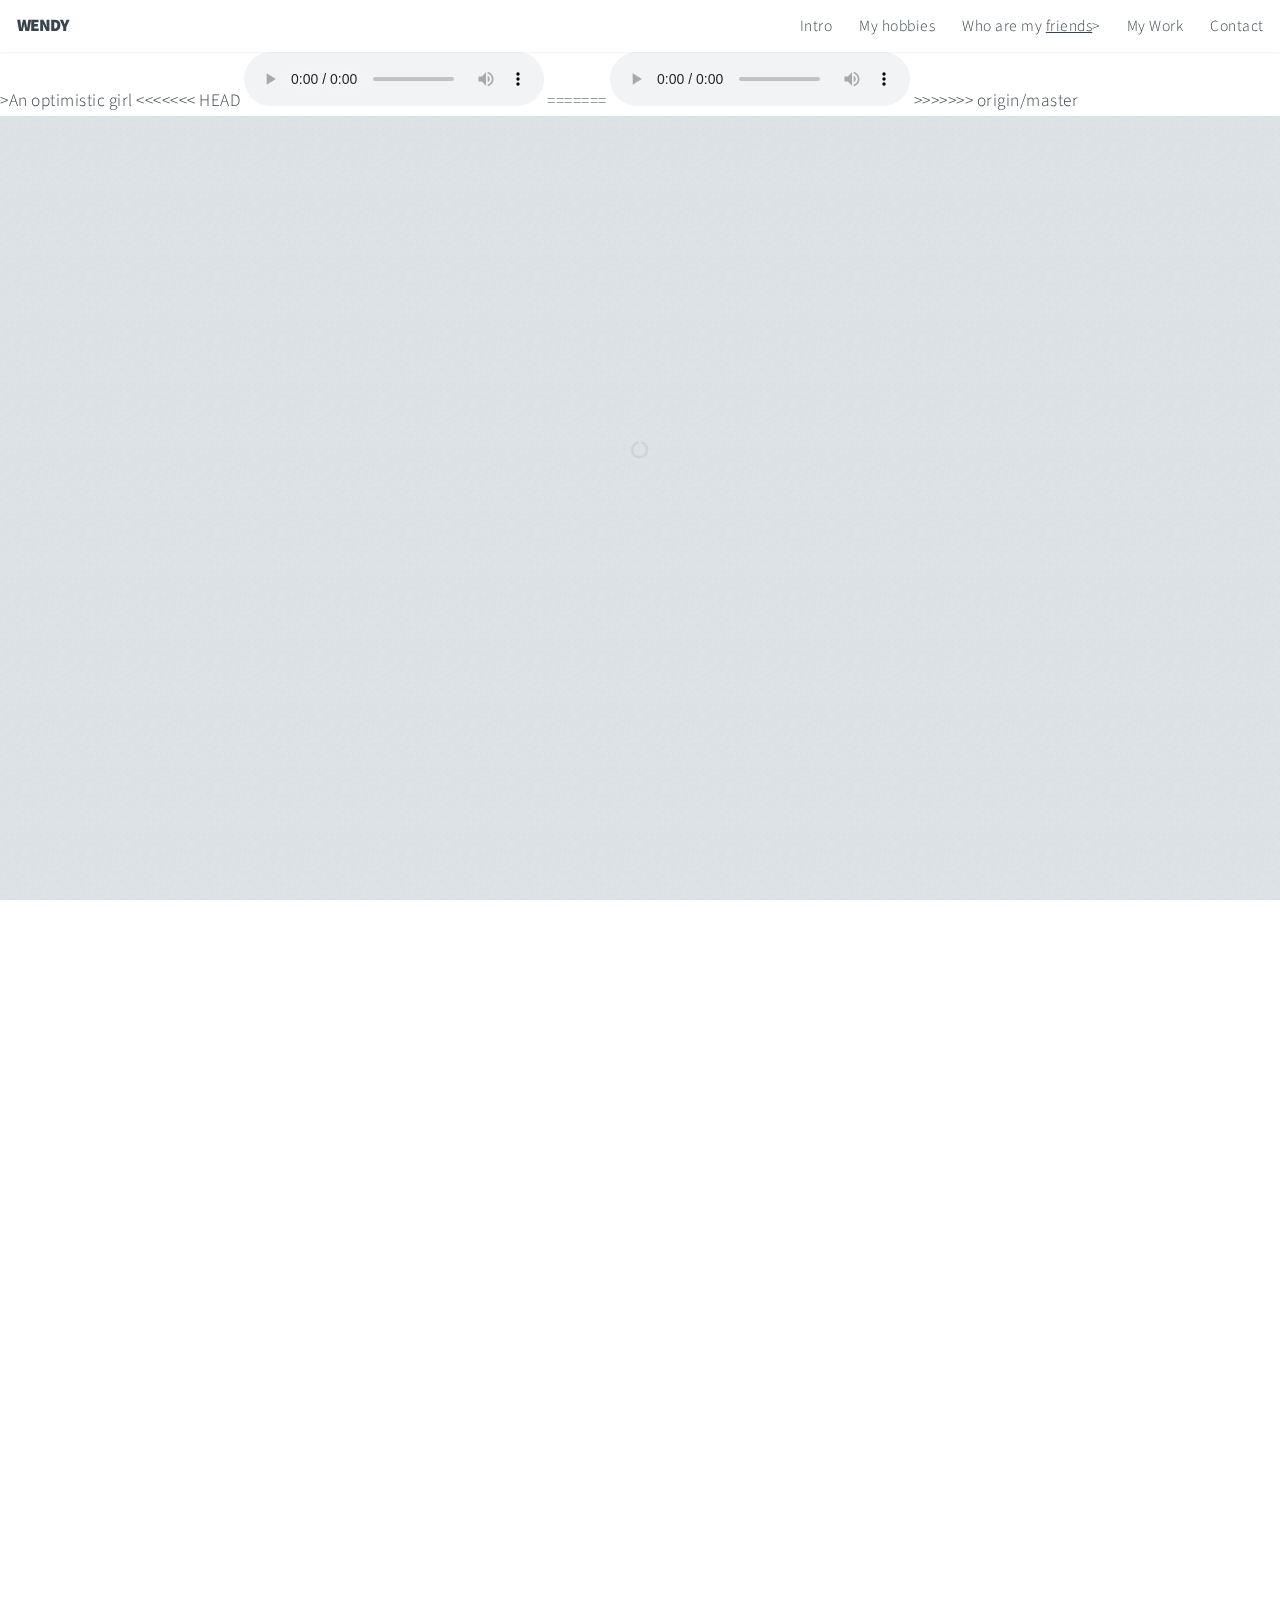
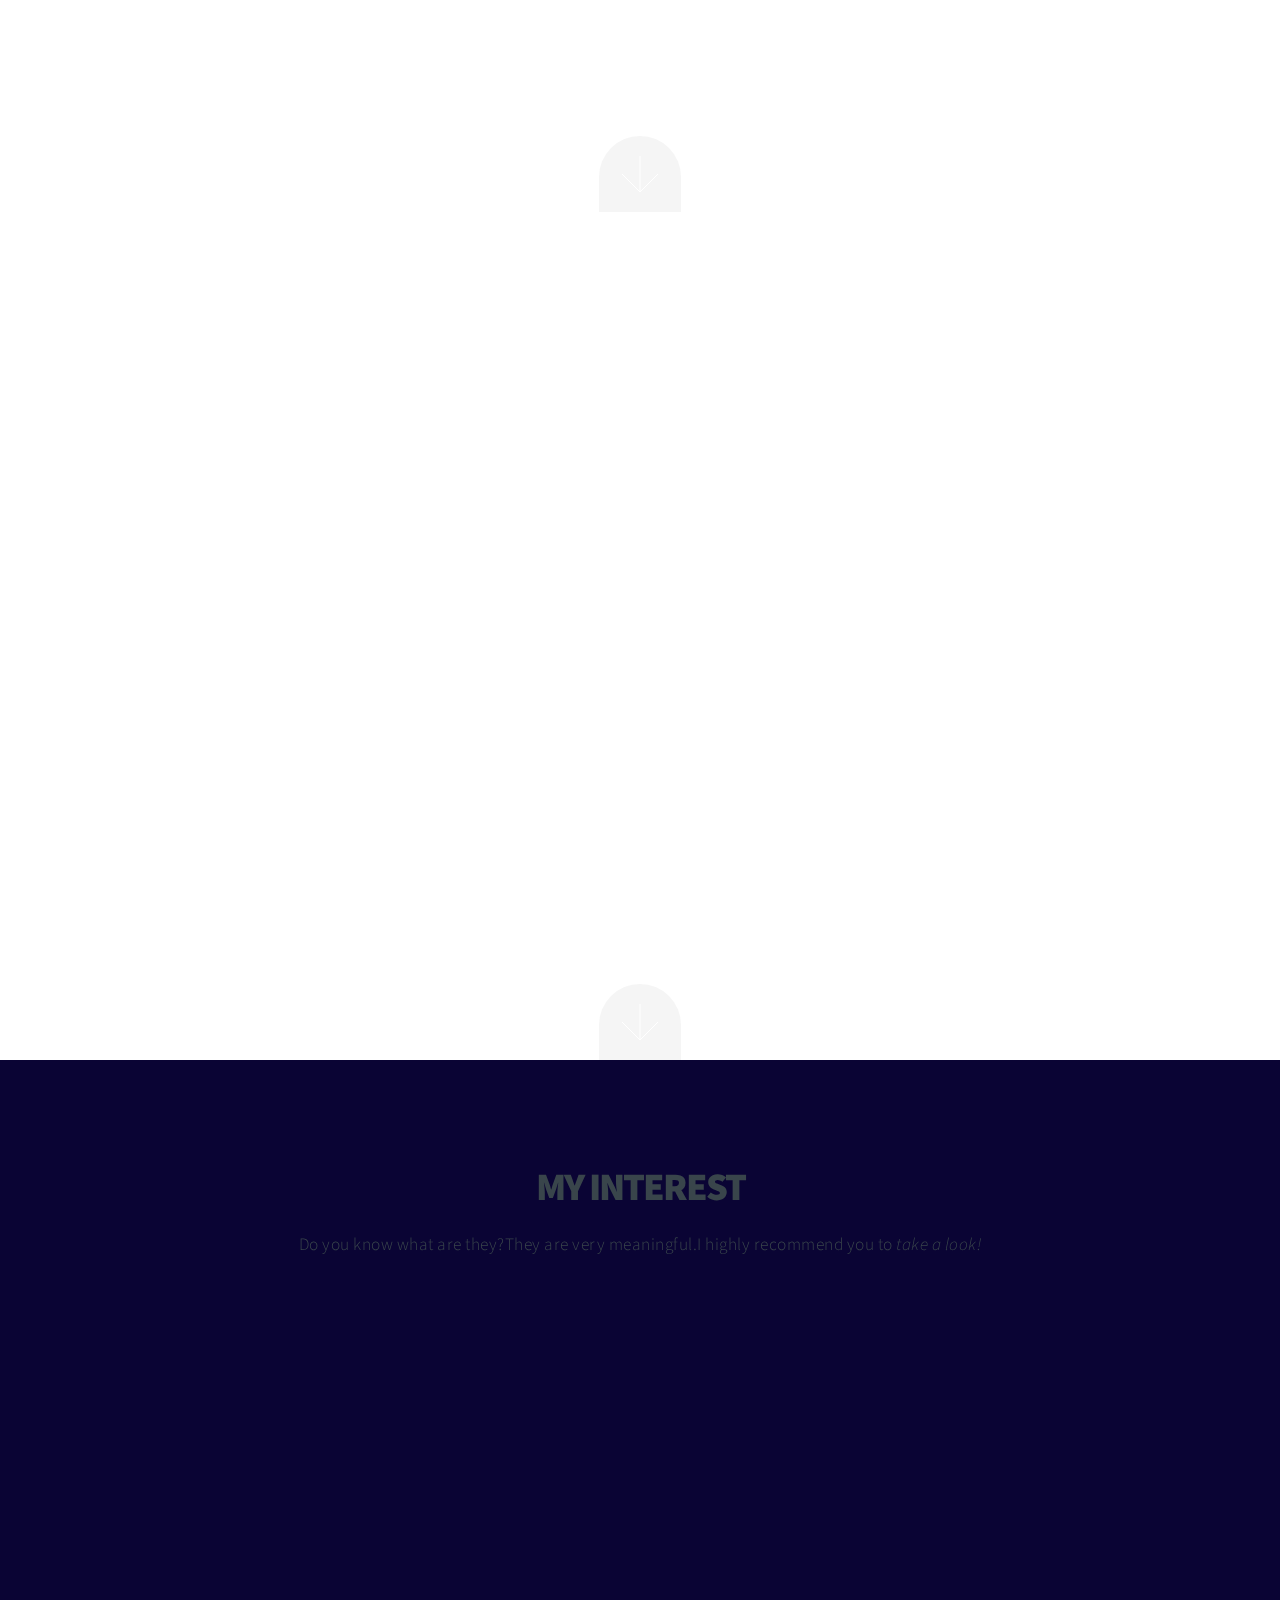
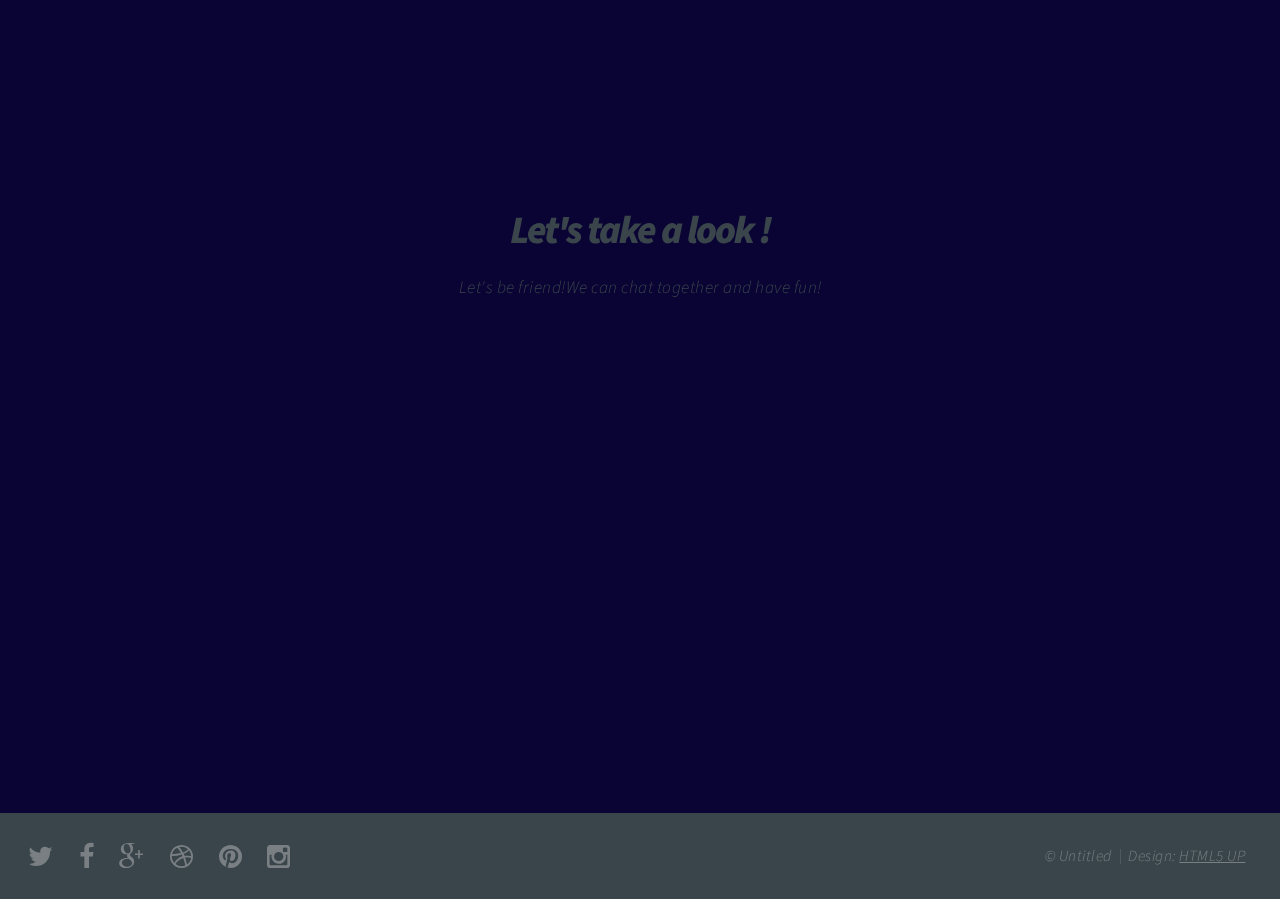
==== commit 22a5405a: "iuiu" ====
--- a/index.html
+++ b/index.html
@@ -6,6 +6,8 @@
 -->
 <html>
 	<head>
+
+
 		<title></title>>An optimistic girl</wendyuan>
 		<meta charset="utf-8" />
 		<meta name="viewport" content="width=device-width, initial-scale=1" />
@@ -15,11 +17,20 @@
 		<!--[if lte IE 9]><link rel="stylesheet" href="assets/css/ie9.css" /><![endif]-->
 	</head>
 	<body>
+<<<<<<< HEAD
 <audio controls autoplay>
   <source src="http://picosong.com/cdn/7120b35c27b510f6cd739a8b3a916fb6.mp3
 " type="audio/mpeg">
 Your browser does not support the audio element.
 </audio>
+=======
+	<audio controls autoplay>
+	<source src="http://picosong.com/cdn/2c4a51d0f148451c2f9801a652933163.mp3" type="audio/mpeg">
+	Your browser does not support the audio element.
+	</audio>
+
+
+>>>>>>> origin/master
 
 		<!-- Header -->
 			<header id="header">
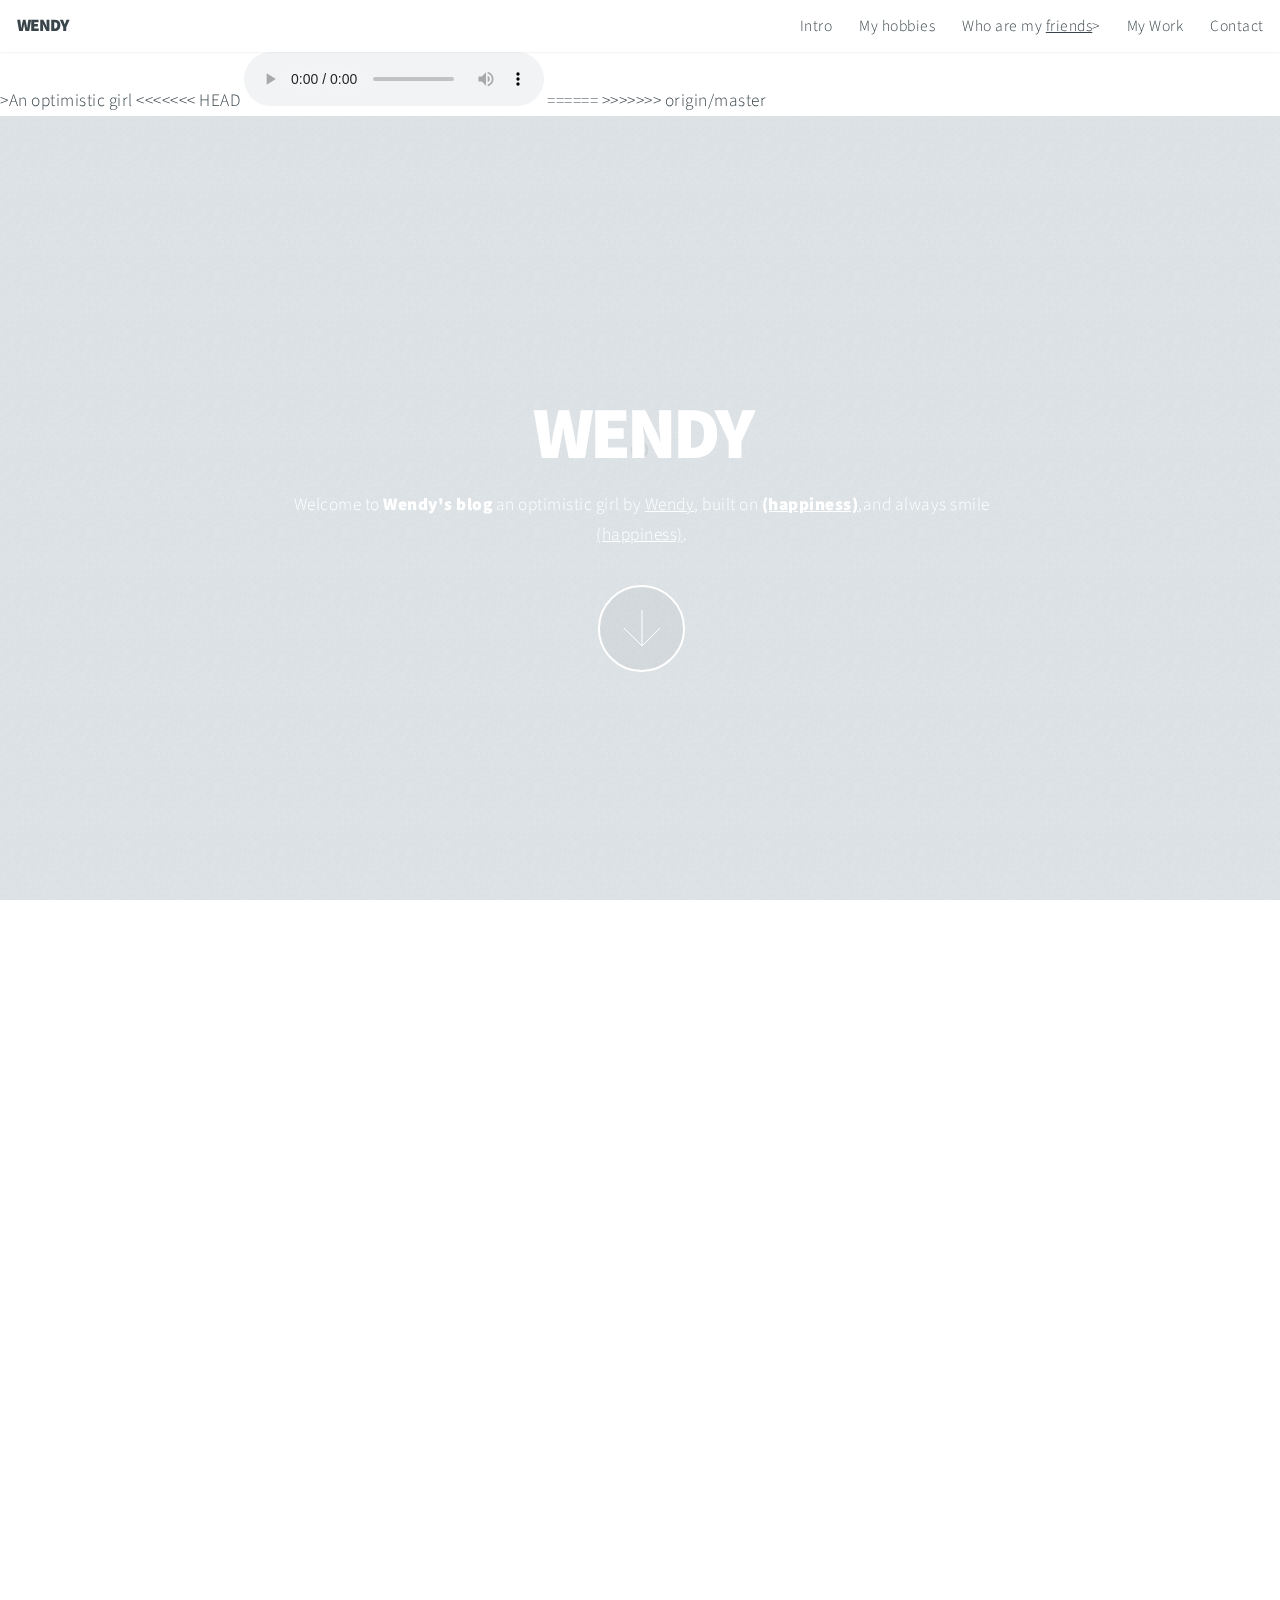
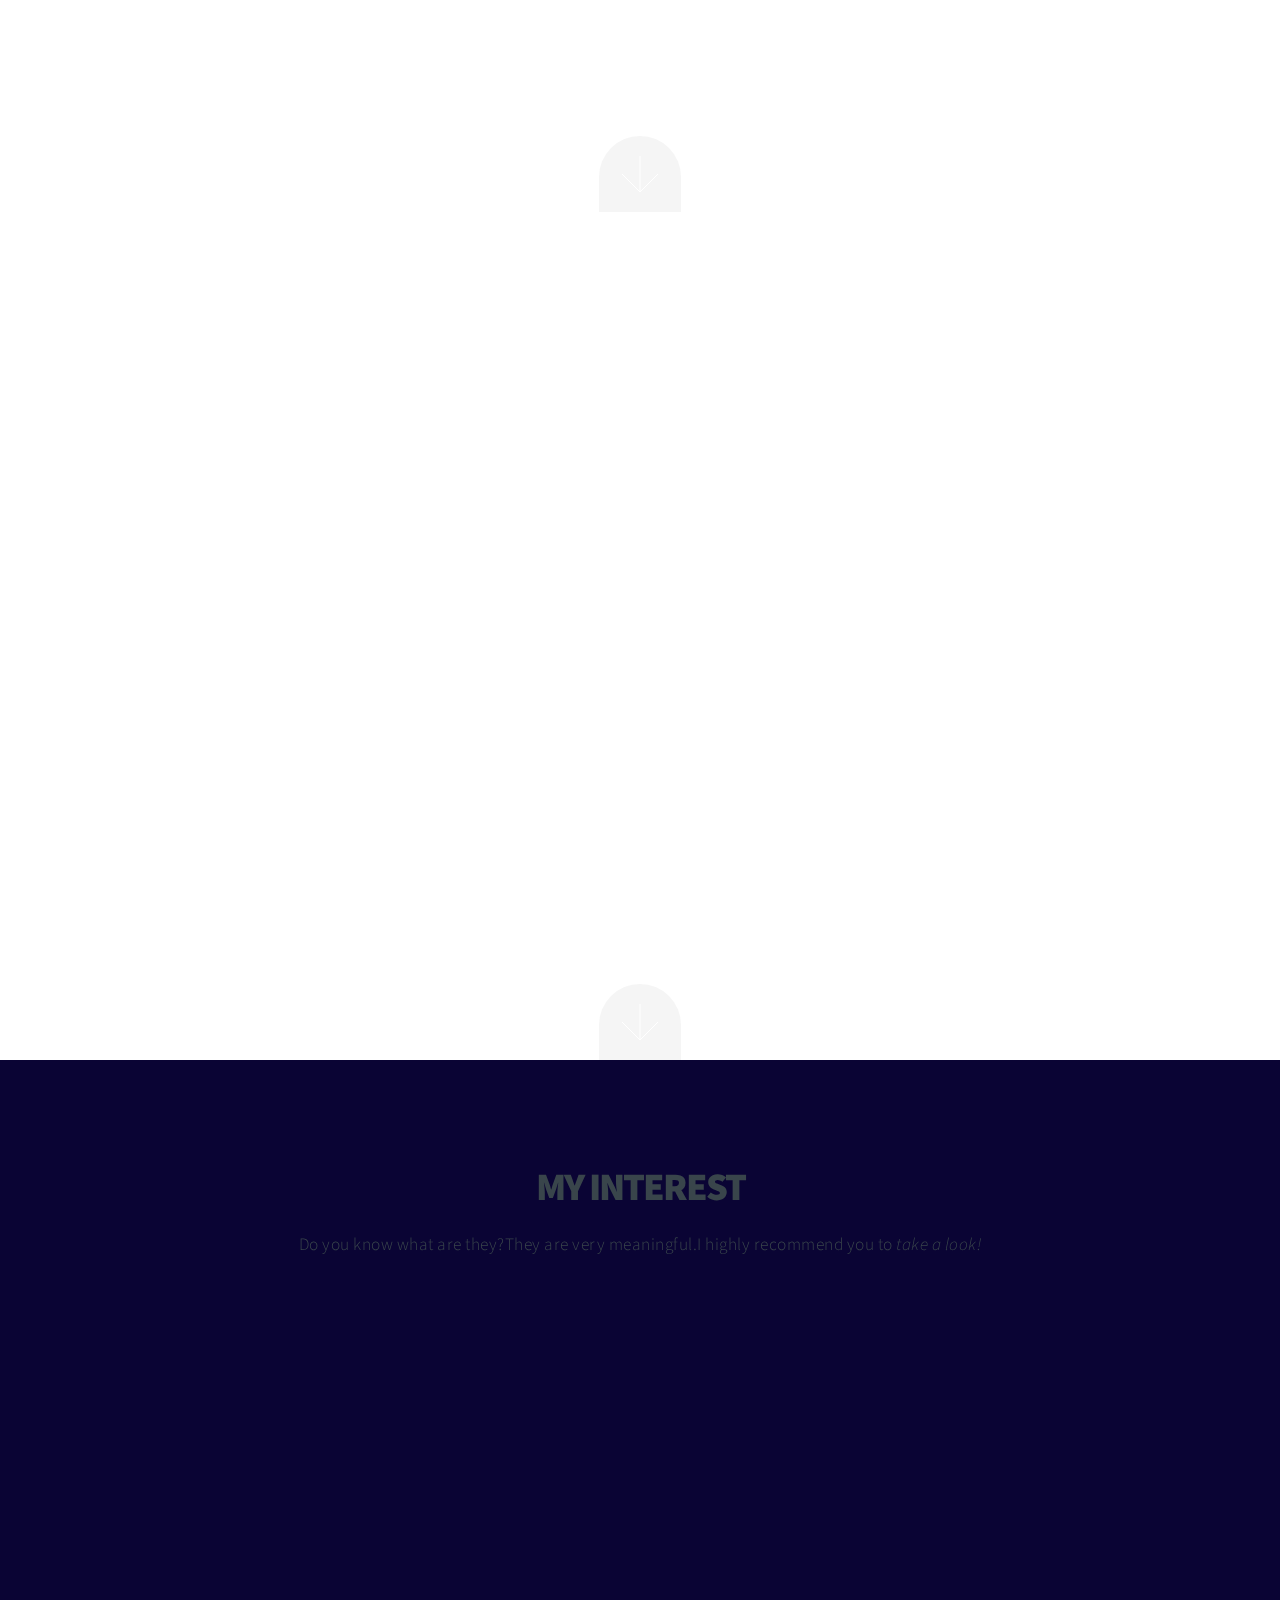
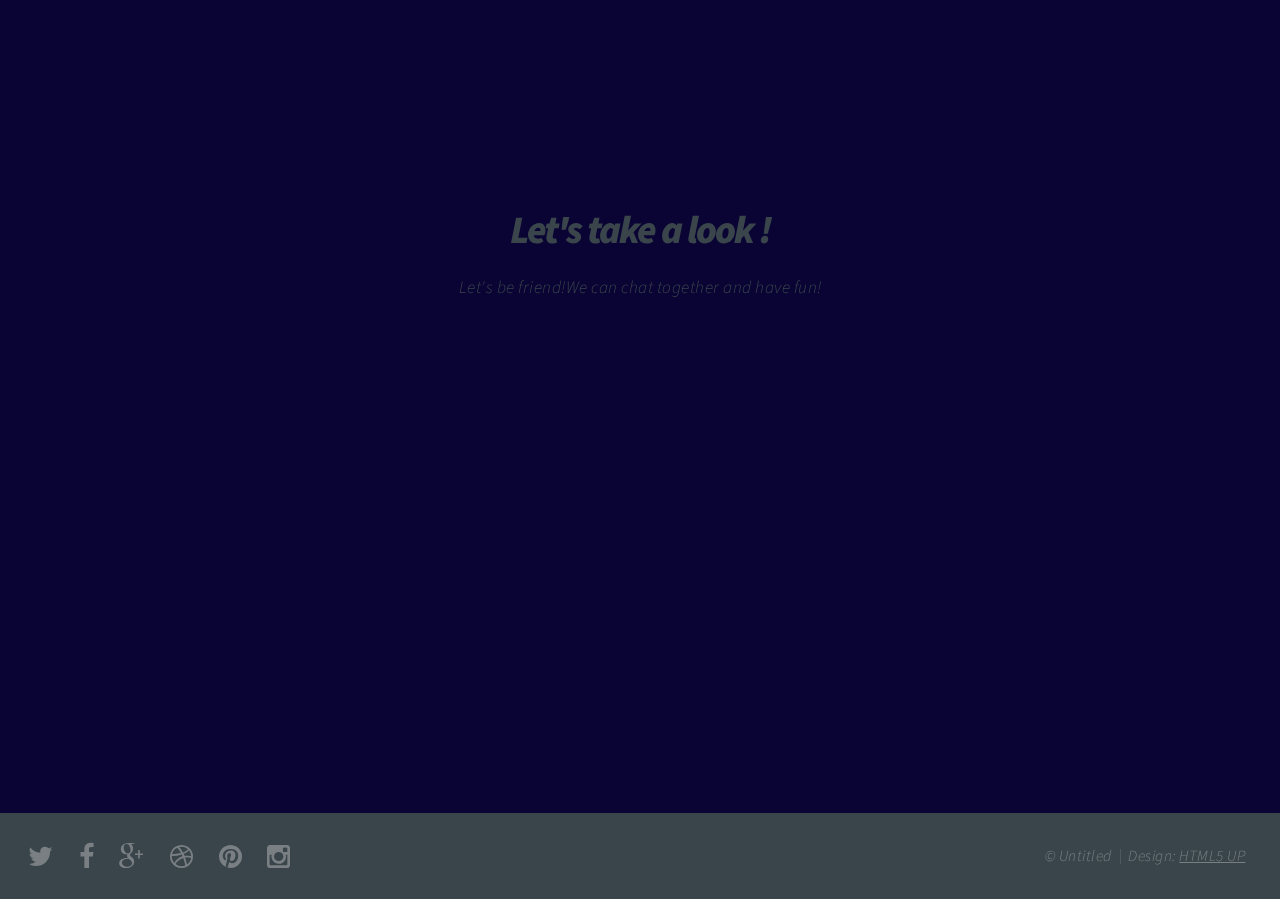
==== commit f4710a2e: "hi" ====
--- a/index.html
+++ b/index.html
@@ -23,12 +23,7 @@
 " type="audio/mpeg">
 Your browser does not support the audio element.
 </audio>
-=======
-	<audio controls autoplay>
-	<source src="http://picosong.com/cdn/2c4a51d0f148451c2f9801a652933163.mp3" type="audio/mpeg">
-	Your browser does not support the audio element.
-	</audio>
-
+======
 
 >>>>>>> origin/master
 
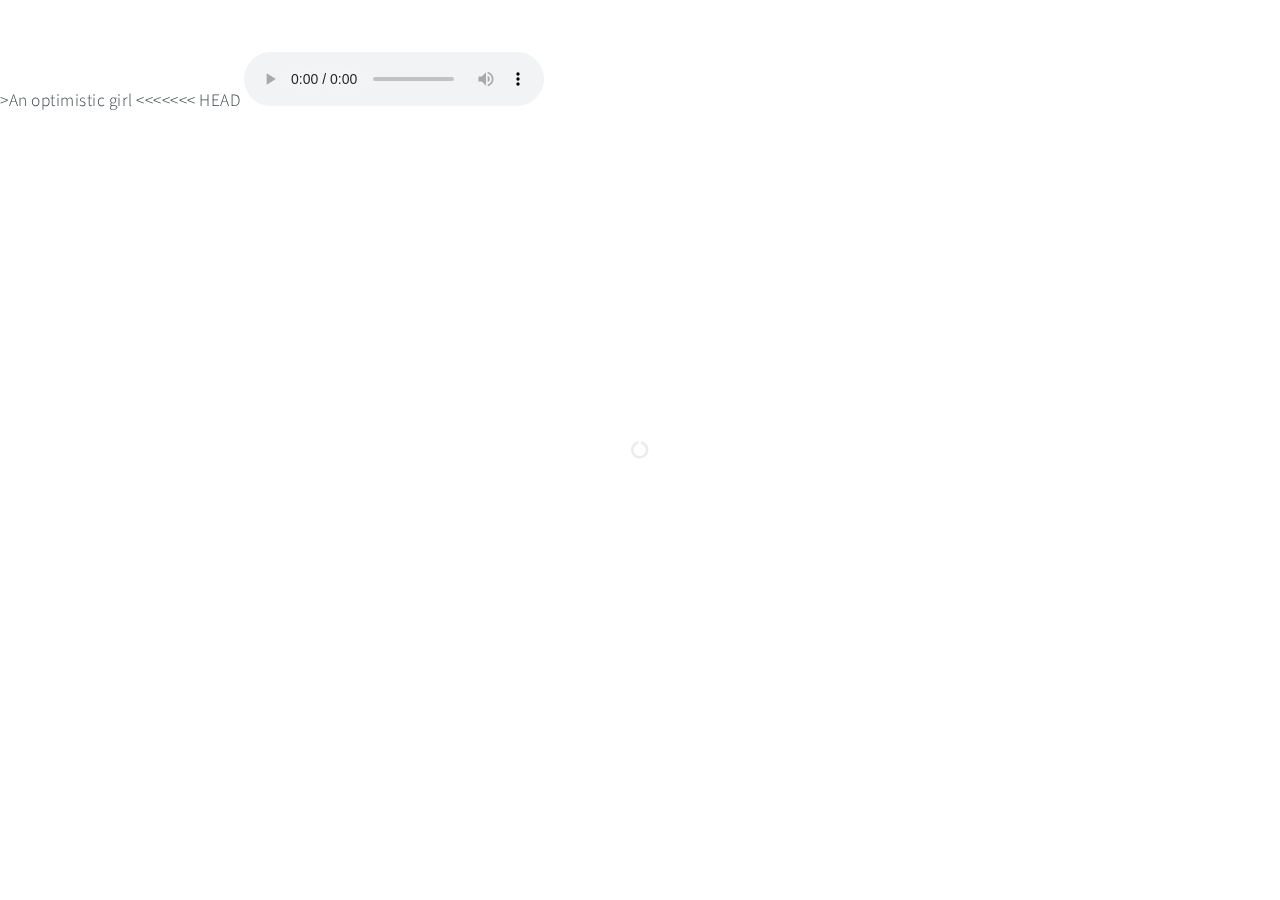
==== commit f5abfcd7: "music25" ====
--- a/index.html
+++ b/index.html
@@ -19,9 +19,8 @@
 	<body>
 <<<<<<< HEAD
 <audio controls autoplay>
-  <source src="http://picosong.com/cdn/7120b35c27b510f6cd739a8b3a916fb6.mp3
-" type="audio/mpeg">
-Your browser does not support the audio element.
+ <audio src="/music/bgm1.mp3" autoplay="autoplay" loop="true">
+    <embed src="/music/bgm1.mp3" autostart="true" loop="true" hidden="true"
 </audio>
 ======
 
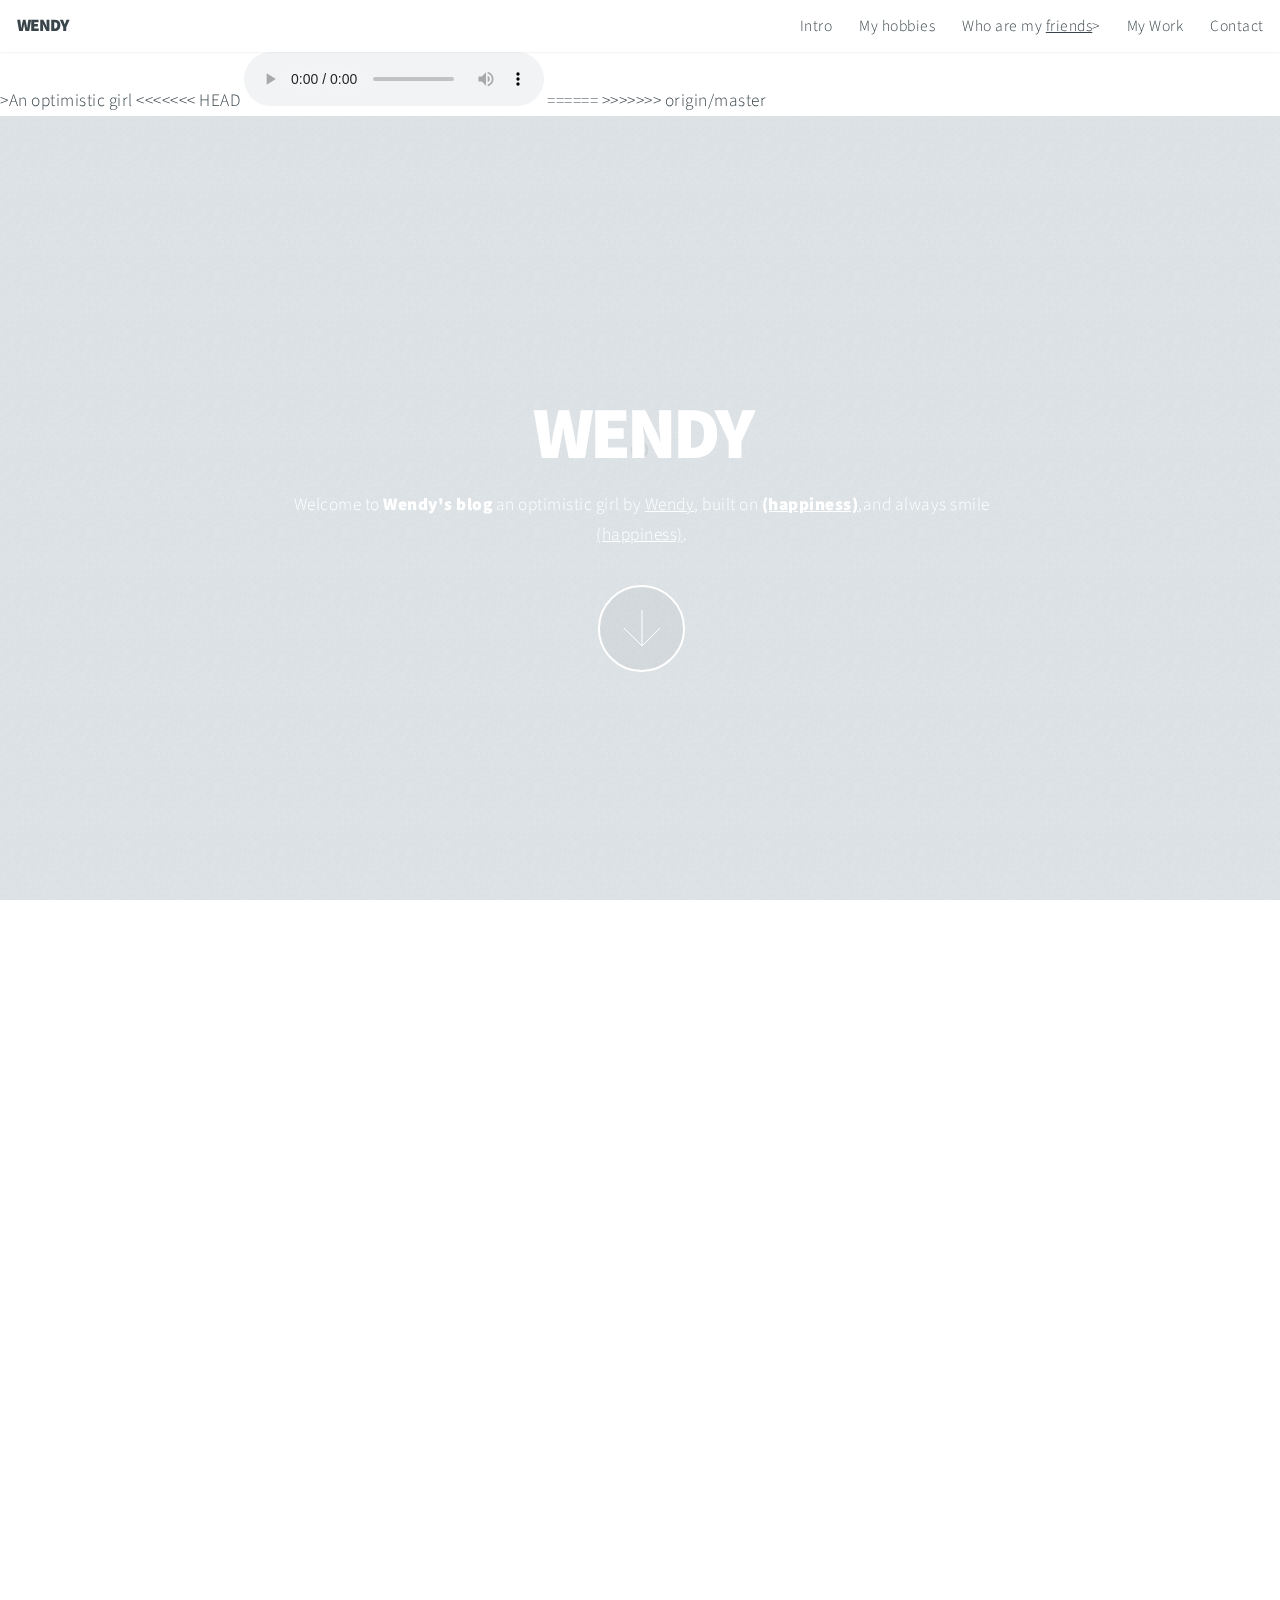
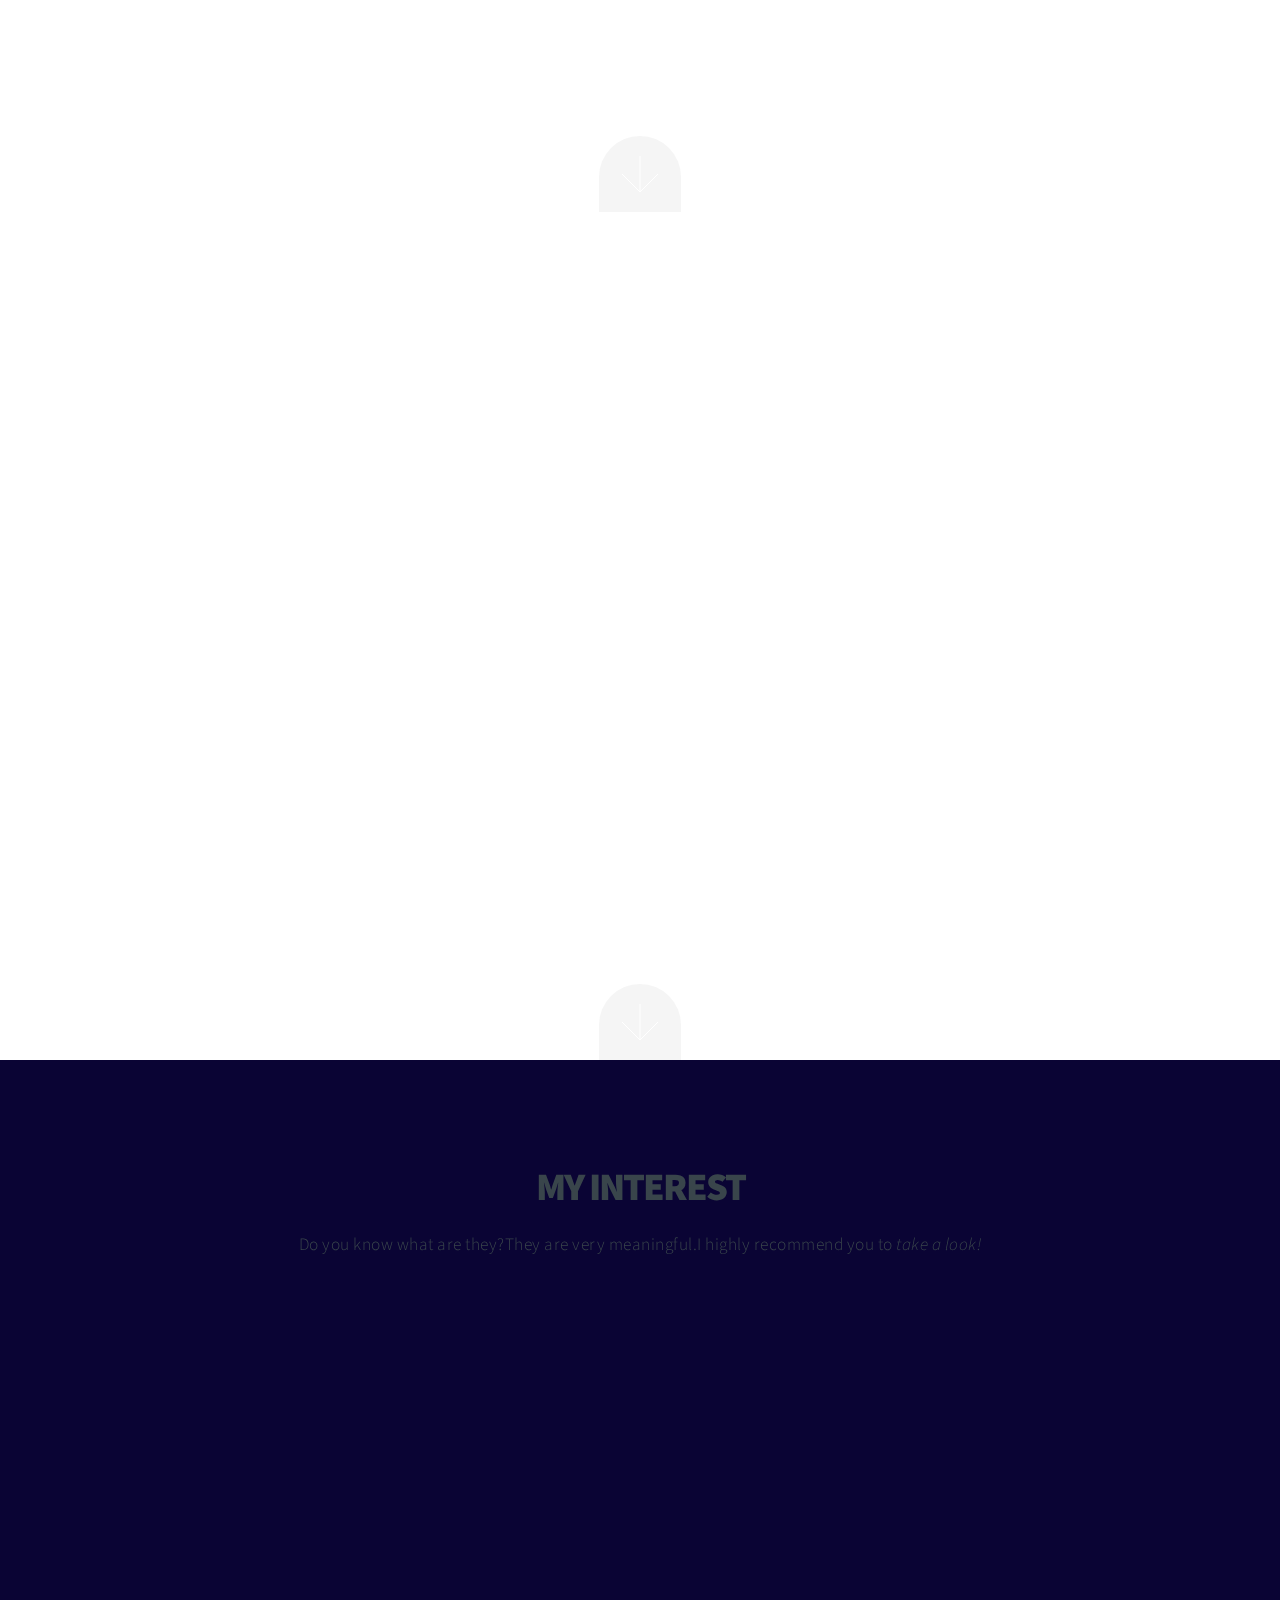
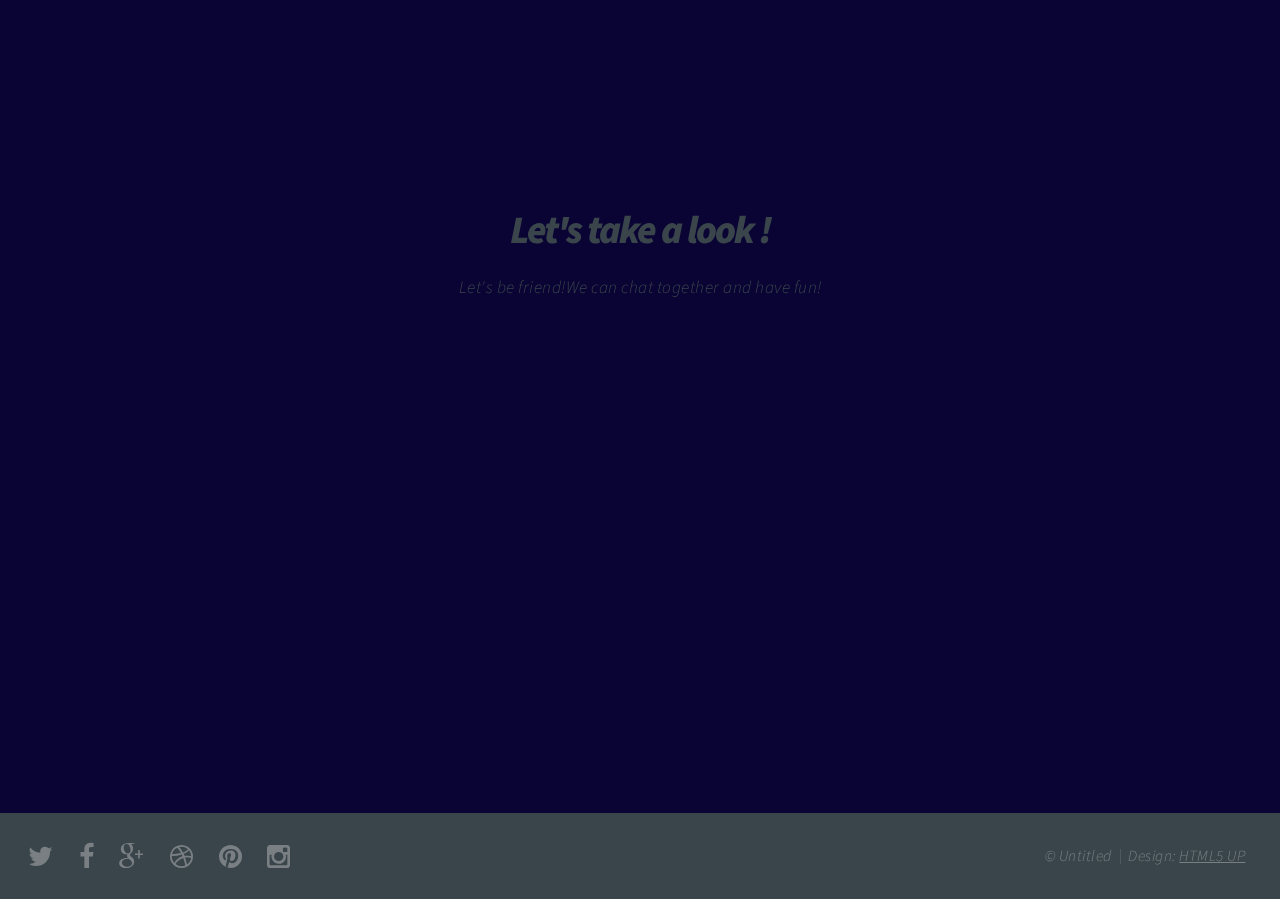
==== commit 1ab3d94f: "hhhh\" ====
--- a/index.html
+++ b/index.html
@@ -19,8 +19,9 @@
 	<body>
 <<<<<<< HEAD
 <audio controls autoplay>
- <audio src="/music/bgm1.mp3" autoplay="autoplay" loop="true">
-    <embed src="/music/bgm1.mp3" autostart="true" loop="true" hidden="true"
+  <source src="http://picosong.com/cdn/7120b35c27b510f6cd739a8b3a916fb6.mp3
+" type="audio/mpeg">
+Your browser does not support the audio element.
 </audio>
 ======
 
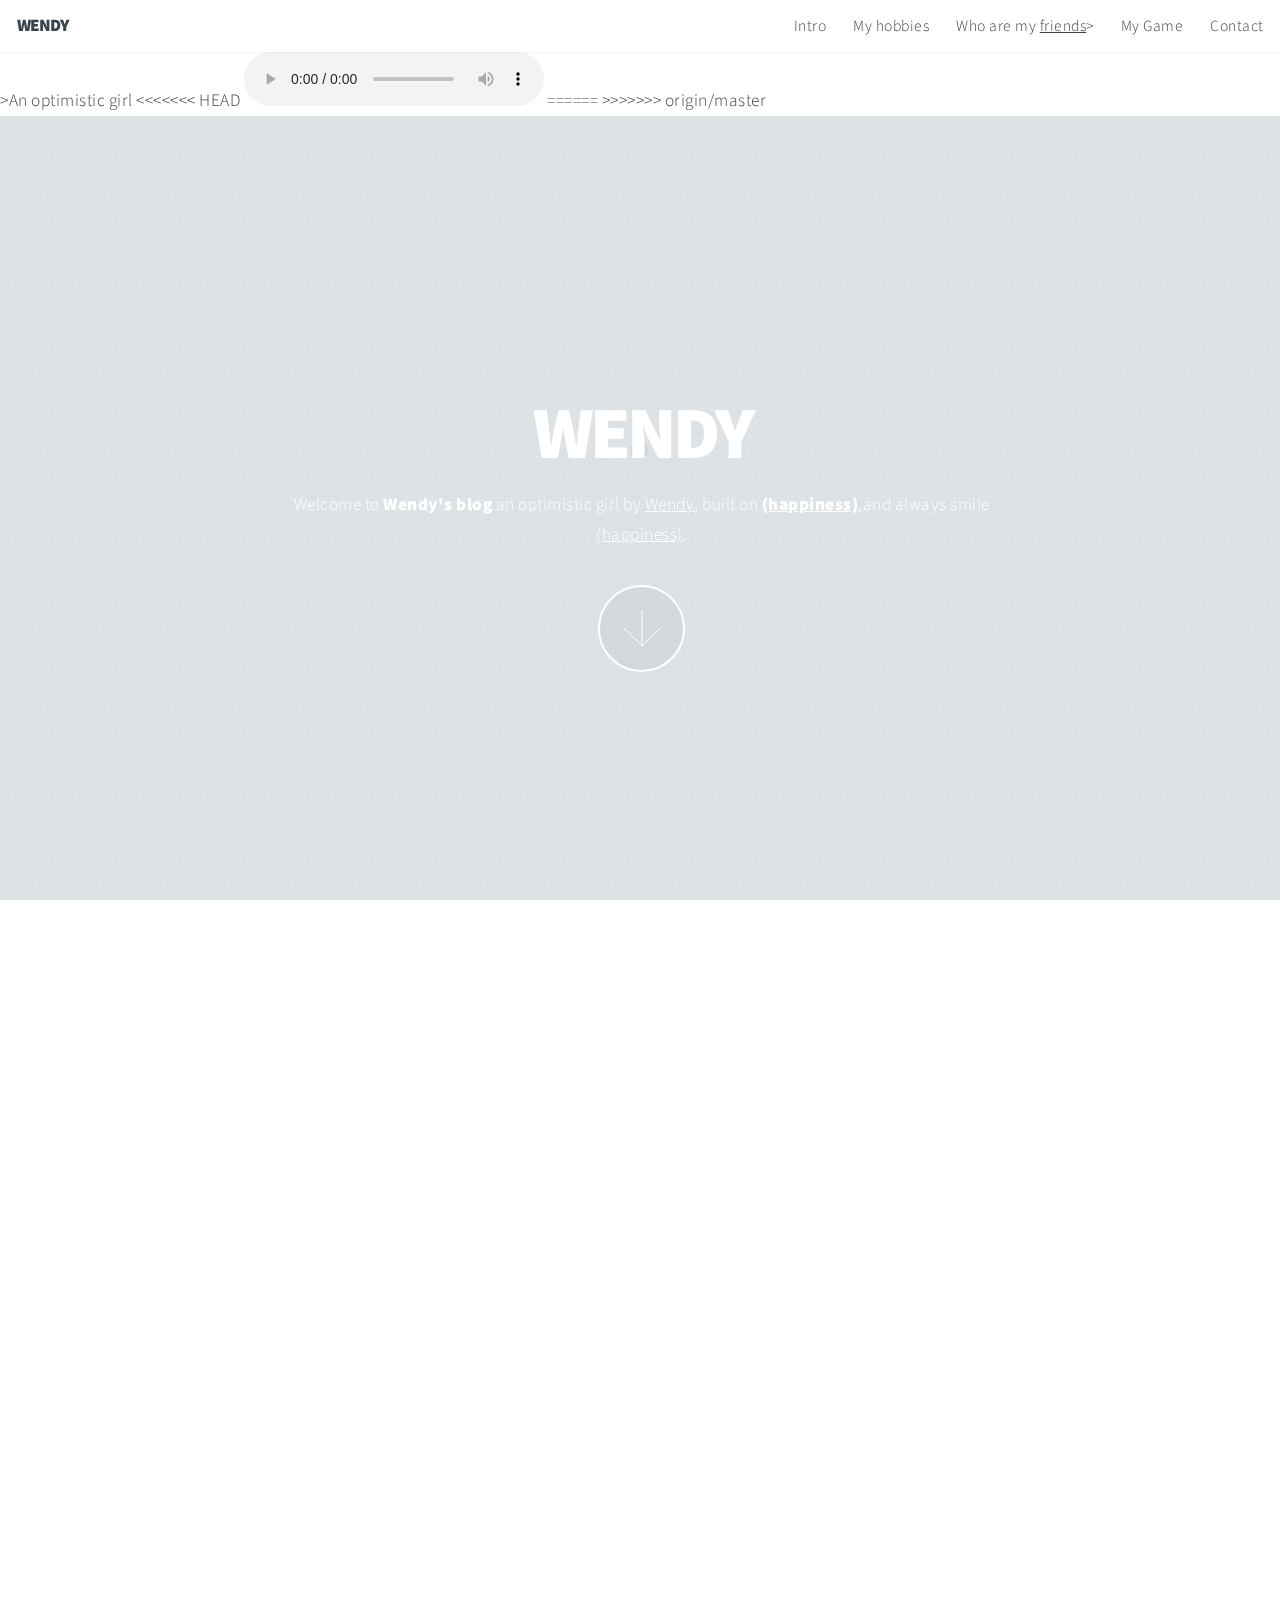
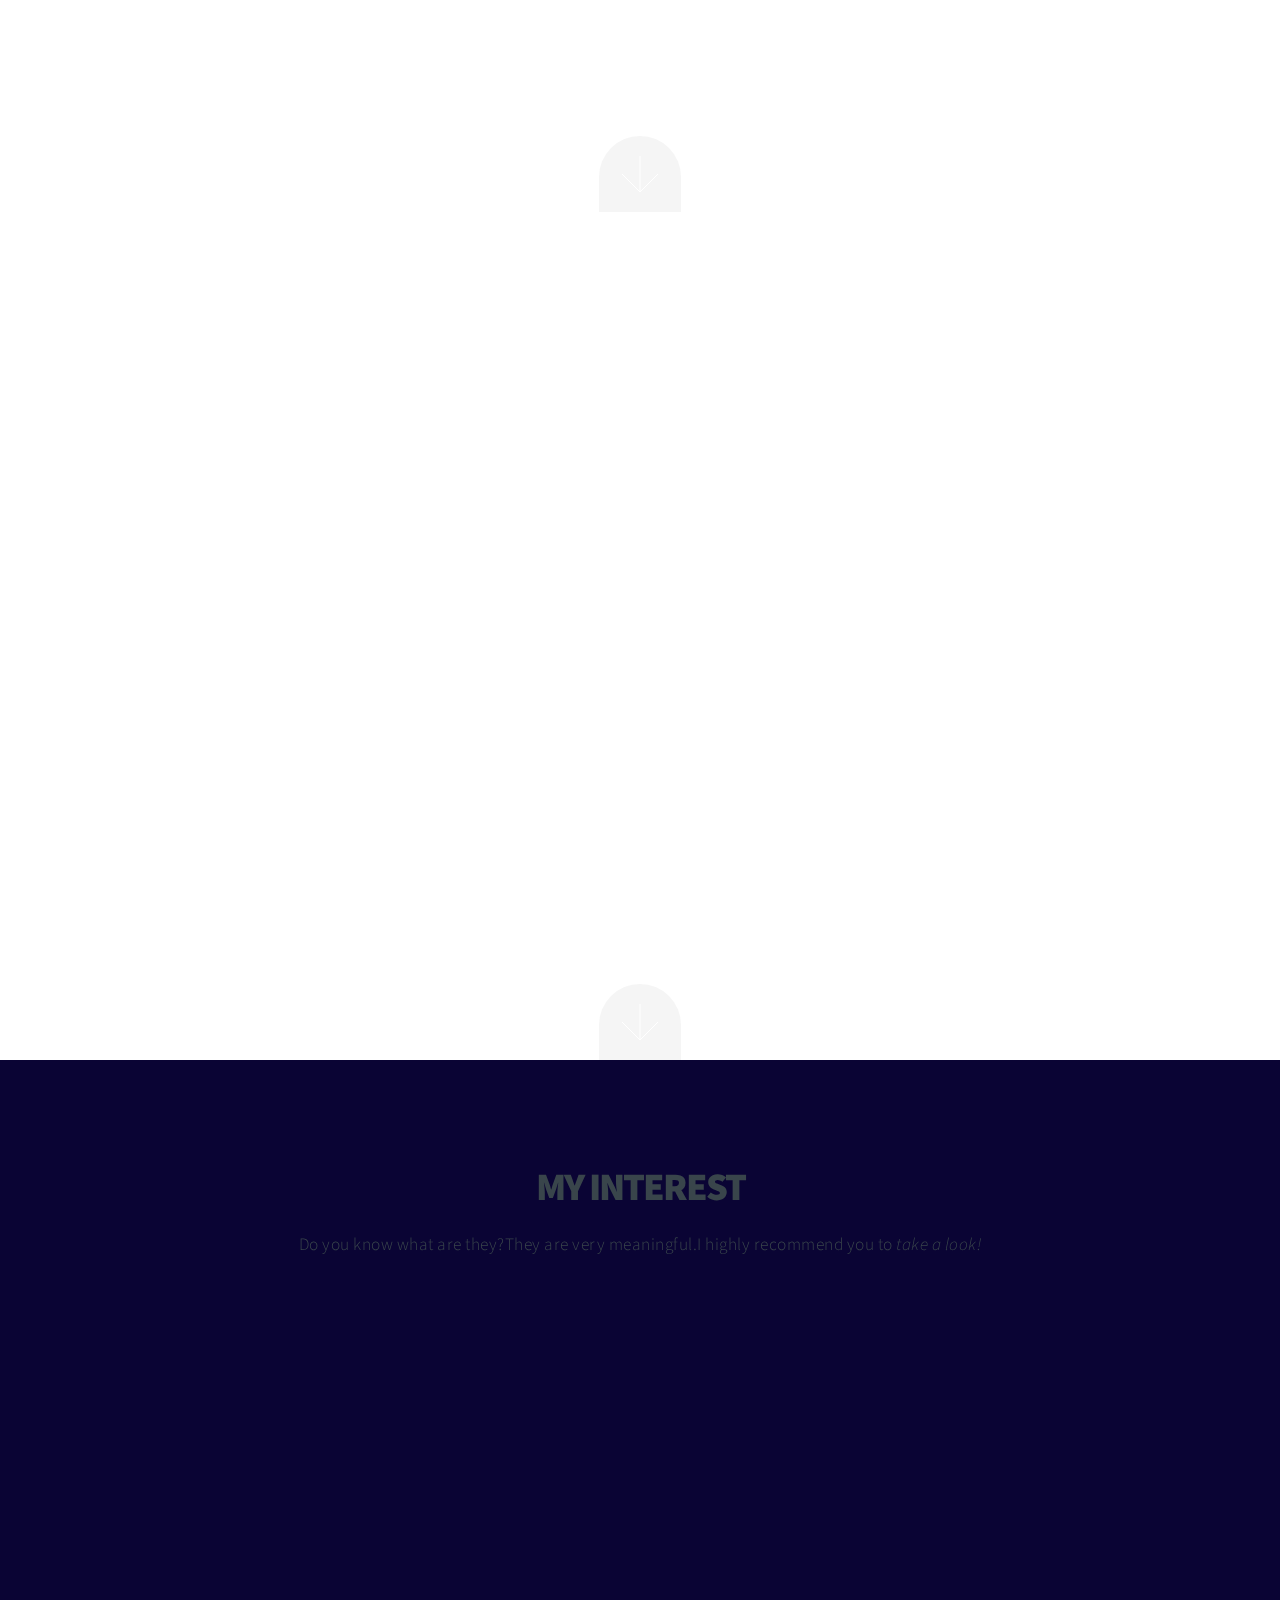
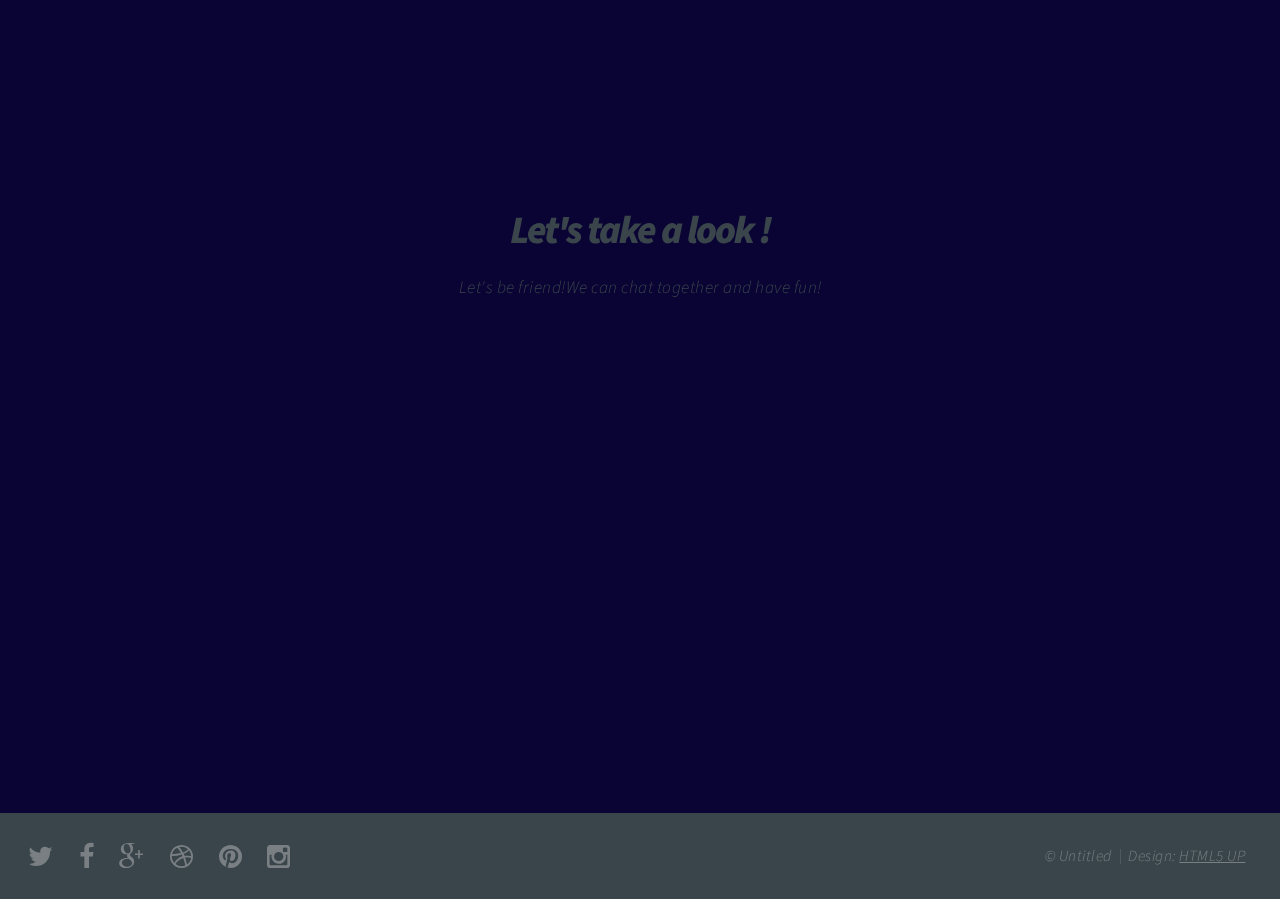
==== commit f1c6383b: "games" ====
--- a/index.html
+++ b/index.html
@@ -39,7 +39,7 @@
 							<li><a href="#intro">Intro</a></li>
 							<li><a href="#one">My hobbies</a></li>
 							<li><a href="#two">Who are my <u>friends</u>></a></li>
-							<li><a href="#work">My Work</a></li>
+							<li><a href="http://wendyuan.github.io/funny%20game!/">My Game</a></li>
 							<li><a href="#contact">Contact</a></li>
 						</ul>
 					</nav>
